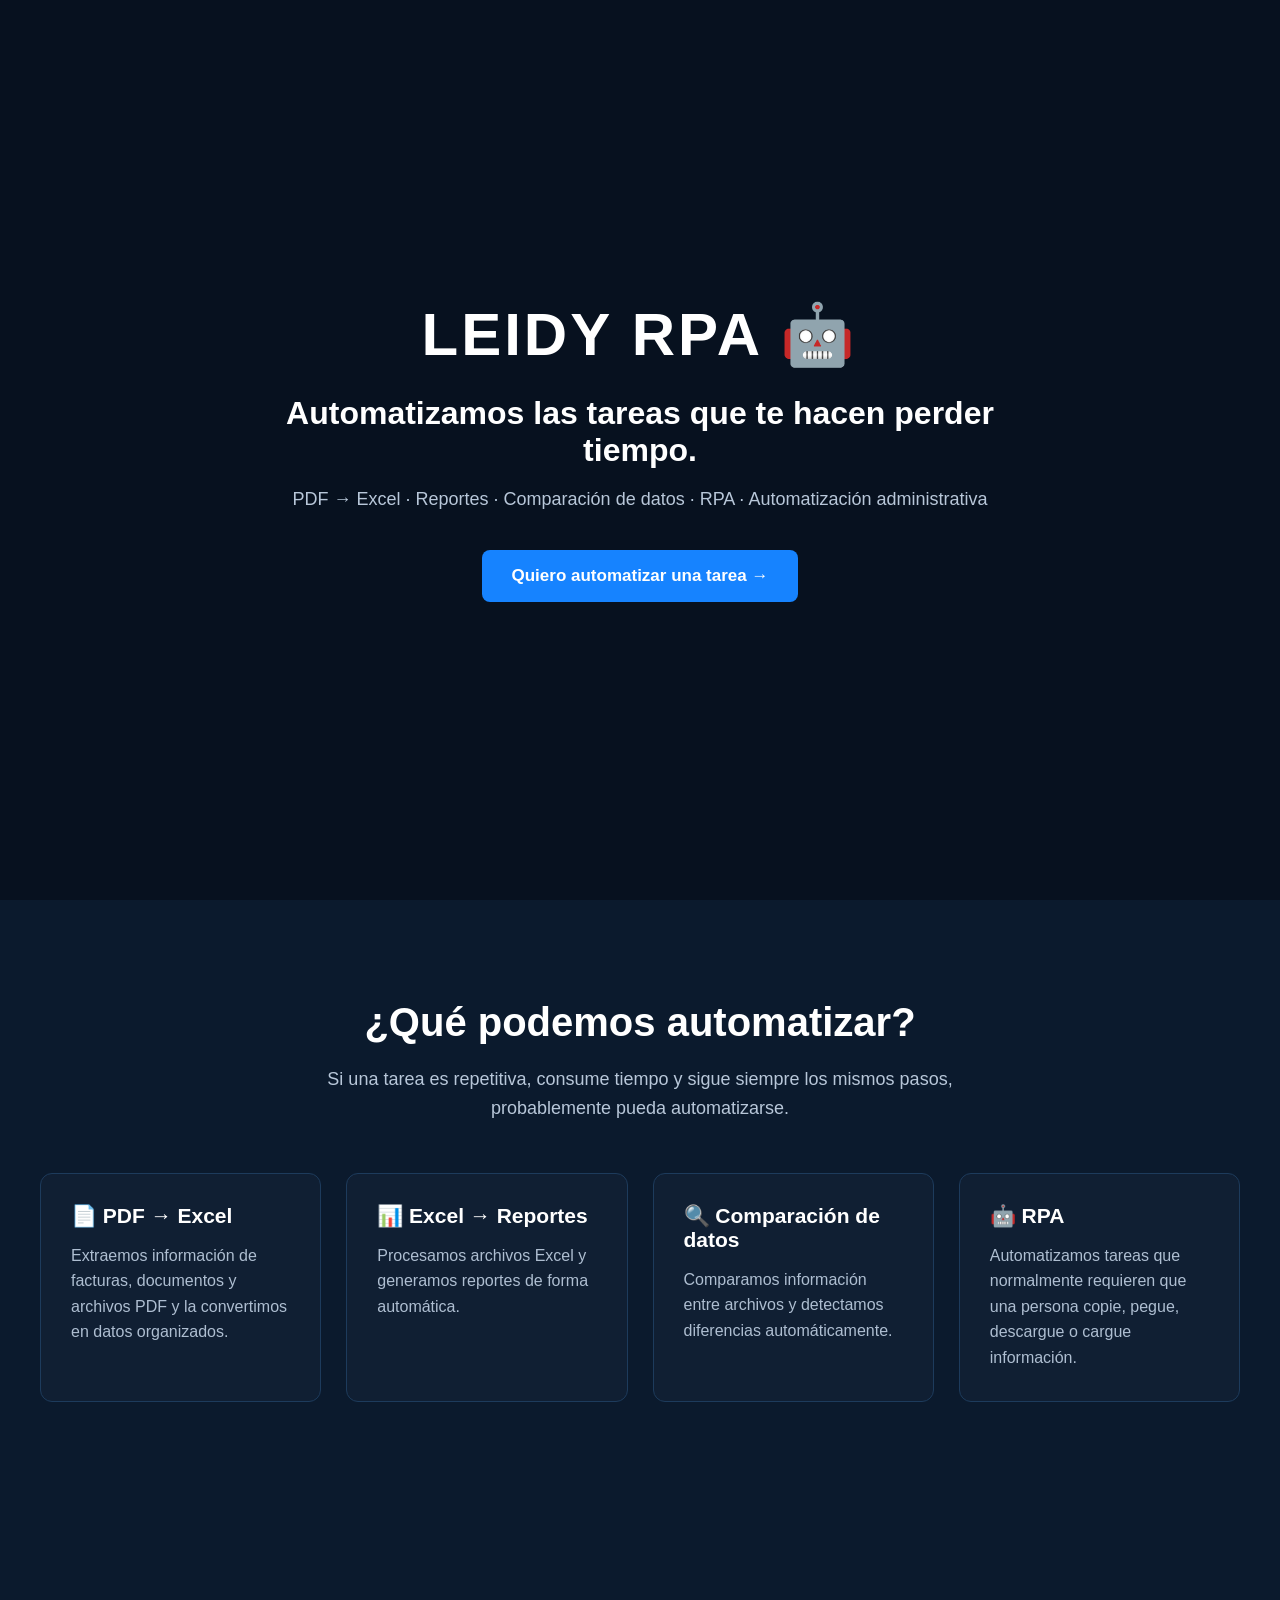
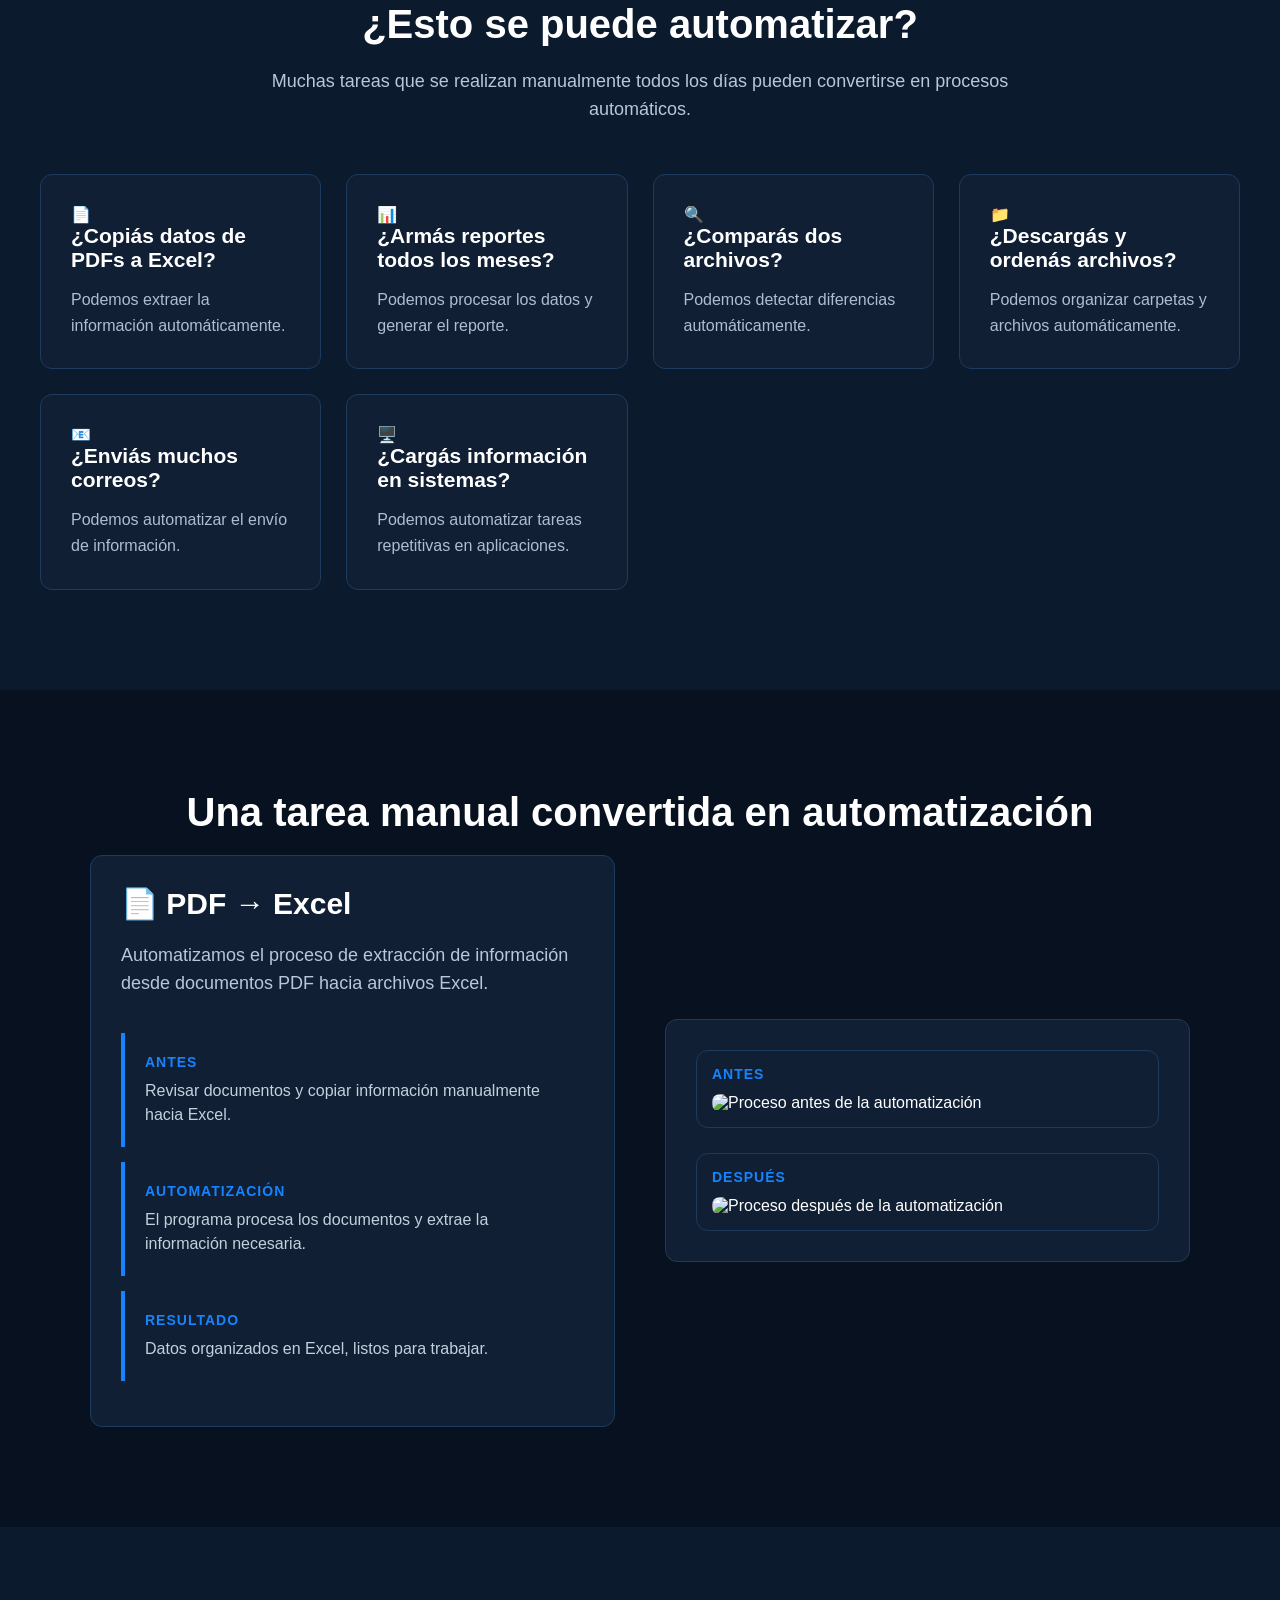
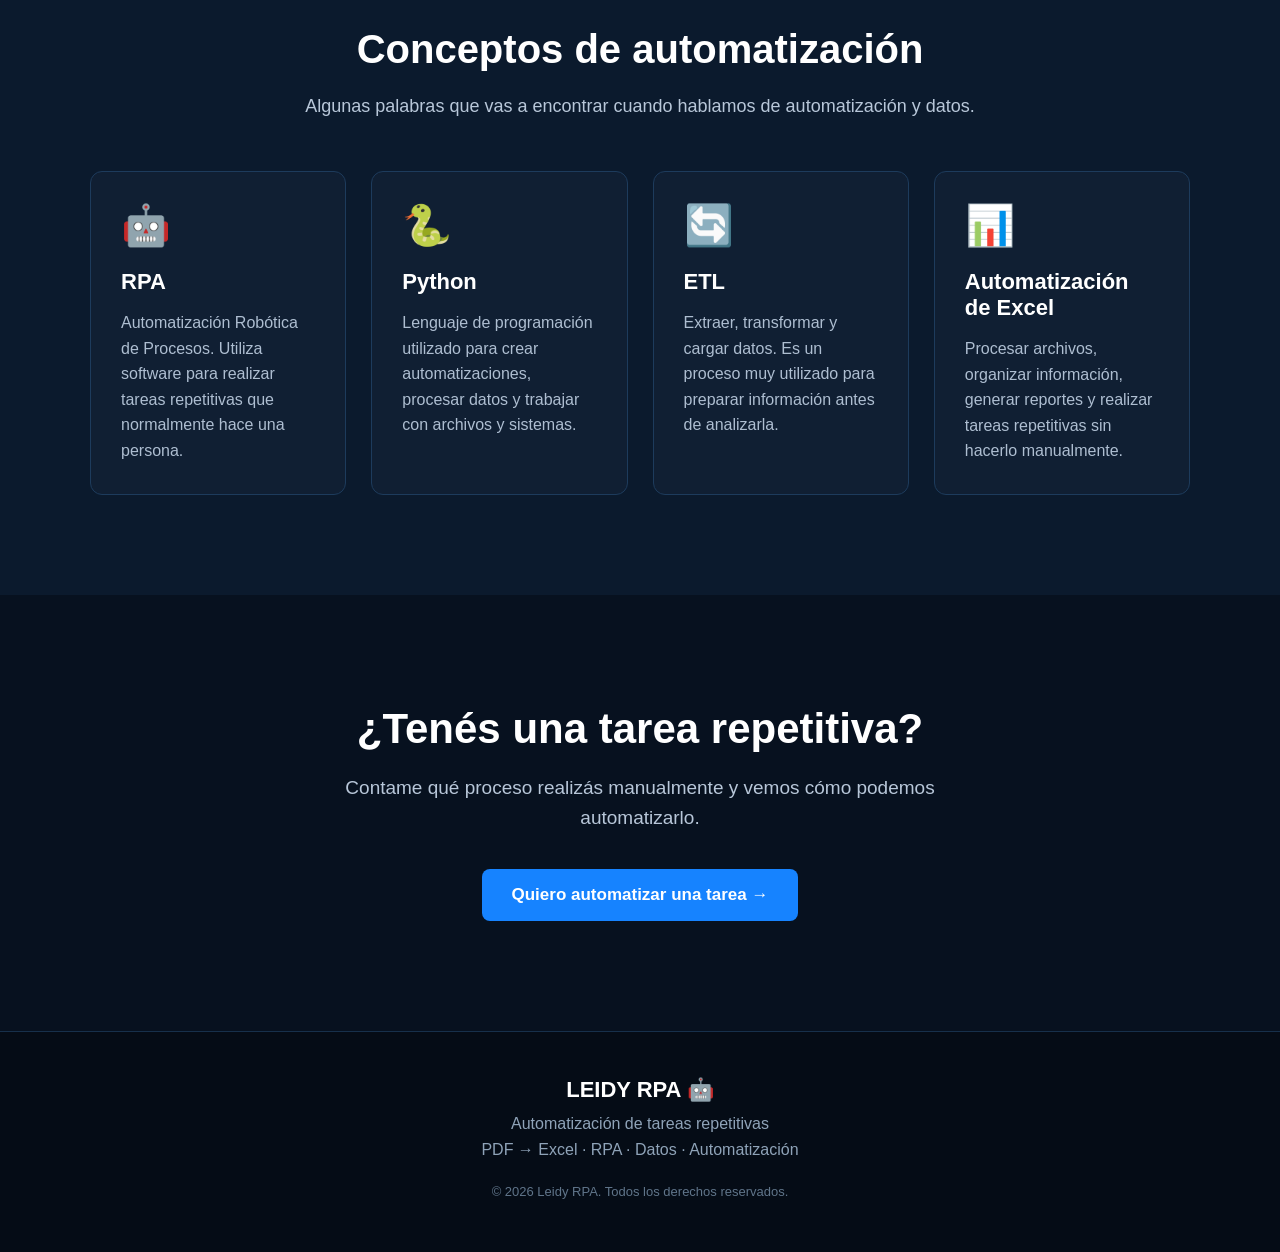
==== index.html @ 2cedb2c5 "Add files via upload" ====
<!DOCTYPE html>
<html lang="es">

<head>
    <meta charset="UTF-8">
    <meta name="viewport" content="width=device-width, initial-scale=1.0">
    <title>Leidy RPA | Automatización</title>

    <link rel="stylesheet" href="style.css">
</head>

<body>

    <header>
        <h1>LEIDY RPA 🤖</h1>

        <p>
            Automatizamos las tareas que te hacen perder tiempo.
        </p>

        <p>
            PDF → Excel · Reportes · Comparación de datos · RPA · Automatización administrativa
        </p>

        <a href="https://wa.me/59894975490?text=Hola%20Leidy%2C%20tengo%20una%20tarea%20repetitiva%20que%20me%20gustar%C3%ADa%20automatizar.%20Quisiera%20contarte%20c%C3%B3mo%20funciona."
            target="_blank" class="boton-whatsapp">
            Quiero automatizar una tarea →
        </a>
    </header>

    <section>

        <h2>¿Qué podemos automatizar?</h2>

        <p>
            Si una tarea es repetitiva, consume tiempo y sigue siempre
            los mismos pasos, probablemente pueda automatizarse.
        </p>

        <div>

            <div>
                <h3>📄 PDF → Excel</h3>
                <p>
                    Extraemos información de facturas, documentos y archivos
                    PDF y la convertimos en datos organizados.
                </p>
            </div>

            <div>
                <h3>📊 Excel → Reportes</h3>
                <p>
                    Procesamos archivos Excel y generamos reportes de forma
                    automática.
                </p>
            </div>

            <div>
                <h3>🔍 Comparación de datos</h3>
                <p>
                    Comparamos información entre archivos y detectamos
                    diferencias automáticamente.
                </p>
            </div>

            <div>
                <h3>🤖 RPA</h3>
                <p>
                    Automatizamos tareas que normalmente requieren que una
                    persona copie, pegue, descargue o cargue información.
                </p>
            </div>

        </div>

    </section>

    <section class="automatizar">

        <h2>¿Esto se puede automatizar?</h2>

        <p>
            Muchas tareas que se realizan manualmente todos los días
            pueden convertirse en procesos automáticos.
        </p>

        <div class="ejemplos">

            <div>
                <span>📄</span>
                <h3>¿Copiás datos de PDFs a Excel?</h3>
                <p>Podemos extraer la información automáticamente.</p>
            </div>

            <div>
                <span>📊</span>
                <h3>¿Armás reportes todos los meses?</h3>
                <p>Podemos procesar los datos y generar el reporte.</p>
            </div>

            <div>
                <span>🔍</span>
                <h3>¿Comparás dos archivos?</h3>
                <p>Podemos detectar diferencias automáticamente.</p>
            </div>

            <div>
                <span>📁</span>
                <h3>¿Descargás y ordenás archivos?</h3>
                <p>Podemos organizar carpetas y archivos automáticamente.</p>
            </div>

            <div>
                <span>📧</span>
                <h3>¿Enviás muchos correos?</h3>
                <p>Podemos automatizar el envío de información.</p>
            </div>

            <div>
                <span>🖥️</span>
                <h3>¿Cargás información en sistemas?</h3>
                <p>Podemos automatizar tareas repetitivas en aplicaciones.</p>
            </div>

        </div>

    </section>

    <section class="caso">

        <h2>Una tarea manual convertida en automatización</h2>

        <div class="caso-contenido">

            <div class="caso-texto">

                <h3>📄 PDF → Excel</h3>

                <p>
                    Automatizamos el proceso de extracción de información
                    desde documentos PDF hacia archivos Excel.
                </p>

                <div class="paso">
                    <strong>ANTES</strong>
                    <p>
                        Revisar documentos y copiar información manualmente
                        hacia Excel.
                    </p>
                </div>

                <div class="paso">
                    <strong>AUTOMATIZACIÓN</strong>
                    <p>
                        El programa procesa los documentos y extrae
                        la información necesaria.
                    </p>
                </div>

                <div class="paso">
                    <strong>RESULTADO</strong>
                    <p>
                        Datos organizados en Excel, listos para trabajar.
                    </p>
                </div>

            </div>

            <div class="caso-imagenes">

                <div class="imagen-caso">

                    <span>ANTES</span>

                    <img src="imagenes/antes.png" alt="Proceso antes de la automatización">

                </div>

                <div class="imagen-caso">

                    <span>DESPUÉS</span>

                    <img src="imagenes/despues.png" alt="Proceso después de la automatización">

                </div>

            </div>

        </div>

    </section>

    <section class="conceptos">

        <h2>Conceptos de automatización</h2>

        <p>
            Algunas palabras que vas a encontrar cuando hablamos
            de automatización y datos.
        </p>

        <div class="conceptos-grid">

            <div class="concepto">
                <span>🤖</span>
                <h3>RPA</h3>
                <p>
                    Automatización Robótica de Procesos.
                    Utiliza software para realizar tareas repetitivas
                    que normalmente hace una persona.
                </p>
            </div>

            <div class="concepto">
                <span>🐍</span>
                <h3>Python</h3>
                <p>
                    Lenguaje de programación utilizado para crear
                    automatizaciones, procesar datos y trabajar
                    con archivos y sistemas.
                </p>
            </div>

            <div class="concepto">
                <span>🔄</span>
                <h3>ETL</h3>
                <p>
                    Extraer, transformar y cargar datos.
                    Es un proceso muy utilizado para preparar
                    información antes de analizarla.
                </p>
            </div>

            <div class="concepto">
                <span>📊</span>
                <h3>Automatización de Excel</h3>
                <p>
                    Procesar archivos, organizar información,
                    generar reportes y realizar tareas repetitivas
                    sin hacerlo manualmente.
                </p>
            </div>

        </div>

    </section>

    <section class="contacto">

        <h2>¿Tenés una tarea repetitiva?</h2>

        <p>
            Contame qué proceso realizás manualmente y vemos
            cómo podemos automatizarlo.
        </p>

        <a href="https://wa.me/59894975490?text=Hola%20Leidy%2C%20tengo%20una%20tarea%20repetitiva%20que%20me%20gustar%C3%ADa%20automatizar.%20Quisiera%20contarte%20c%C3%B3mo%20funciona."
            target="_blank" class="boton-whatsapp">
            Quiero automatizar una tarea →
        </a>

    </section>

    <footer>

        <h3>LEIDY RPA 🤖</h3>

        <p>
            Automatización de tareas repetitivas
        </p>

        <p>
            PDF → Excel · RPA · Datos · Automatización
        </p>

        <p class="copyright">
            © 2026 Leidy RPA. Todos los derechos reservados.
        </p>

    </footer>

</body>

</html>
---- style.css ----
/* =========================
   ESTILO GENERAL
========================= */

* {
    margin: 0;
    padding: 0;
    box-sizing: border-box;
}

body {
    font-family: Arial, sans-serif;
    background: #07111f;
    color: white;
}


/* =========================
   PORTADA
========================= */

header {
    min-height: 100vh;
    display: flex;
    flex-direction: column;
    justify-content: center;
    align-items: center;
    text-align: center;
    padding: 40px;
}


/* =========================
   TITULO
========================= */

h1 {
    font-size: 60px;
    margin-bottom: 25px;
    letter-spacing: 3px;
}


/* =========================
   FRASE PRINCIPAL
========================= */

header p:first-of-type {
    font-size: 32px;
    font-weight: bold;
    max-width: 800px;
    margin-bottom: 20px;
}

header p:last-of-type {
    font-size: 18px;
    color: #b8c7d9;
    margin-bottom: 40px;
}


/* =========================
   SECCIONES
========================= */

section {
    padding: 100px 40px;
    text-align: center;
    background: #0b1a2d;
}

section h2 {
    font-size: 40px;
    margin-bottom: 20px;
}

section>p {
    max-width: 750px;
    margin: 0 auto 50px;
    color: #b8c7d9;
    font-size: 18px;
    line-height: 1.6;
}


/* =========================
   TARJETAS DE SERVICIOS
========================= */

section>div {
    display: grid;
    grid-template-columns: repeat(4, 1fr);
    gap: 25px;
    max-width: 1200px;
    margin: auto;
}

section>div>div {
    background: #101f33;
    border: 1px solid #1d3b5c;
    border-radius: 12px;
    padding: 30px;
    text-align: left;
    transition: 0.3s;
}

section>div>div:hover {
    transform: translateY(-8px);
    border-color: #1683ff;
    box-shadow: 0 10px 30px rgba(22, 131, 255, 0.2);
}

section h3 {
    font-size: 21px;
    margin-bottom: 15px;
}

section>div>div p {
    color: #aebed1;
    line-height: 1.6;
}


/* =========================
   CASO REAL
========================= */

.caso {
    background: #07111f;
}

.caso-contenido {
    max-width: 1100px;
    margin: auto;
    display: grid;
    grid-template-columns: 1fr 1fr;
    gap: 50px;
    align-items: center;
}

.caso-texto {
    text-align: left;
}

.caso-texto h3 {
    font-size: 30px;
    margin-bottom: 20px;
}

.caso-texto>p {
    color: #b8c7d9;
    font-size: 18px;
    line-height: 1.6;
    margin-bottom: 35px;
}

.paso {
    background: #101f33;
    border-left: 4px solid #1683ff;
    padding: 20px;
    margin-bottom: 15px;
    border-radius: 0 8px 8px 0;
}

.paso strong {
    color: #1683ff;
    font-size: 14px;
    letter-spacing: 1px;
}

.paso p {
    color: #c4d0de;
    margin-top: 8px;
    line-height: 1.5;
}


/* =========================
   IMAGENES DEL CASO
========================= */

.caso-imagenes {
    display: flex;
    flex-direction: column;
    gap: 25px;
}

.imagen-caso {
    background: #101f33;
    border: 1px solid #1d3b5c;
    border-radius: 12px;
    padding: 15px;
}

.imagen-caso span {
    display: block;
    color: #1683ff;
    font-size: 14px;
    font-weight: bold;
    letter-spacing: 1px;
    margin-bottom: 12px;
}

.imagen-caso img {
    width: 100%;
    display: block;
    border-radius: 8px;
}


/* =========================
   CONCEPTOS
========================= */

.conceptos {
    background: #0b1a2d;
}

.conceptos-grid {
    max-width: 1100px;
    margin: auto;
    display: grid;
    grid-template-columns: repeat(4, 1fr);
    gap: 25px;
}

.concepto {
    background: #101f33;
    border: 1px solid #1d3b5c;
    border-radius: 12px;
    padding: 30px;
    text-align: left;
    transition: 0.3s;
}

.concepto:hover {
    transform: translateY(-6px);
    border-color: #1683ff;
}

.concepto span {
    font-size: 40px;
    display: block;
    margin-bottom: 20px;
}

.concepto h3 {
    font-size: 22px;
    margin-bottom: 15px;
}

.concepto p {
    color: #aebed1;
    line-height: 1.6;
}


/* =========================
   CONTACTO
========================= */

.contacto {
    background: #07111f;
    text-align: center;
    padding: 110px 30px;
}

.contacto h2 {
    font-size: 42px;
    margin-bottom: 20px;
}

.contacto p {
    max-width: 650px;
    margin: 0 auto 35px;
    color: #b8c7d9;
    font-size: 19px;
    line-height: 1.6;
}


/* =========================
   BOTON WHATSAPP
========================= */

.boton-whatsapp {
    display: inline-block;
    background: #1683ff;
    color: white;
    text-decoration: none;
    border-radius: 8px;
    padding: 16px 30px;
    font-size: 17px;
    font-weight: bold;
    transition: 0.3s;
}

.boton-whatsapp:hover {
    transform: translateY(-3px);
    background: #3b9aff;
}


/* =========================
   FOOTER
========================= */

footer {
    background: #050c16;
    text-align: center;
    padding: 45px 20px;
    border-top: 1px solid #17304b;
}

footer h3 {
    font-size: 22px;
    margin-bottom: 12px;
}

footer p {
    color: #8fa3b8;
    margin-bottom: 8px;
}

footer .copyright {
    margin-top: 25px;
    font-size: 13px;
    color: #60758a;
}


/* =========================
   DISEÑO PARA CELULARES
========================= */

@media (max-width: 768px) {

    header {
        padding: 30px 20px;
    }

    h1 {
        font-size: 42px;
    }

    header p:first-of-type {
        font-size: 25px;
    }

    header p:last-of-type {
        font-size: 16px;
        line-height: 1.6;
    }

    section {
        padding: 70px 20px;
    }

    section h2 {
        font-size: 32px;
    }

    section>div {
        grid-template-columns: 1fr;
    }

    .caso-contenido {
        grid-template-columns: 1fr;
        gap: 30px;
    }

    .caso-texto {
        text-align: left;
    }

    .caso-imagenes {
        gap: 20px;
    }

    .conceptos-grid {
        grid-template-columns: 1fr;
    }

    .boton-whatsapp {
        width: 100%;
        max-width: 320px;
    }
}
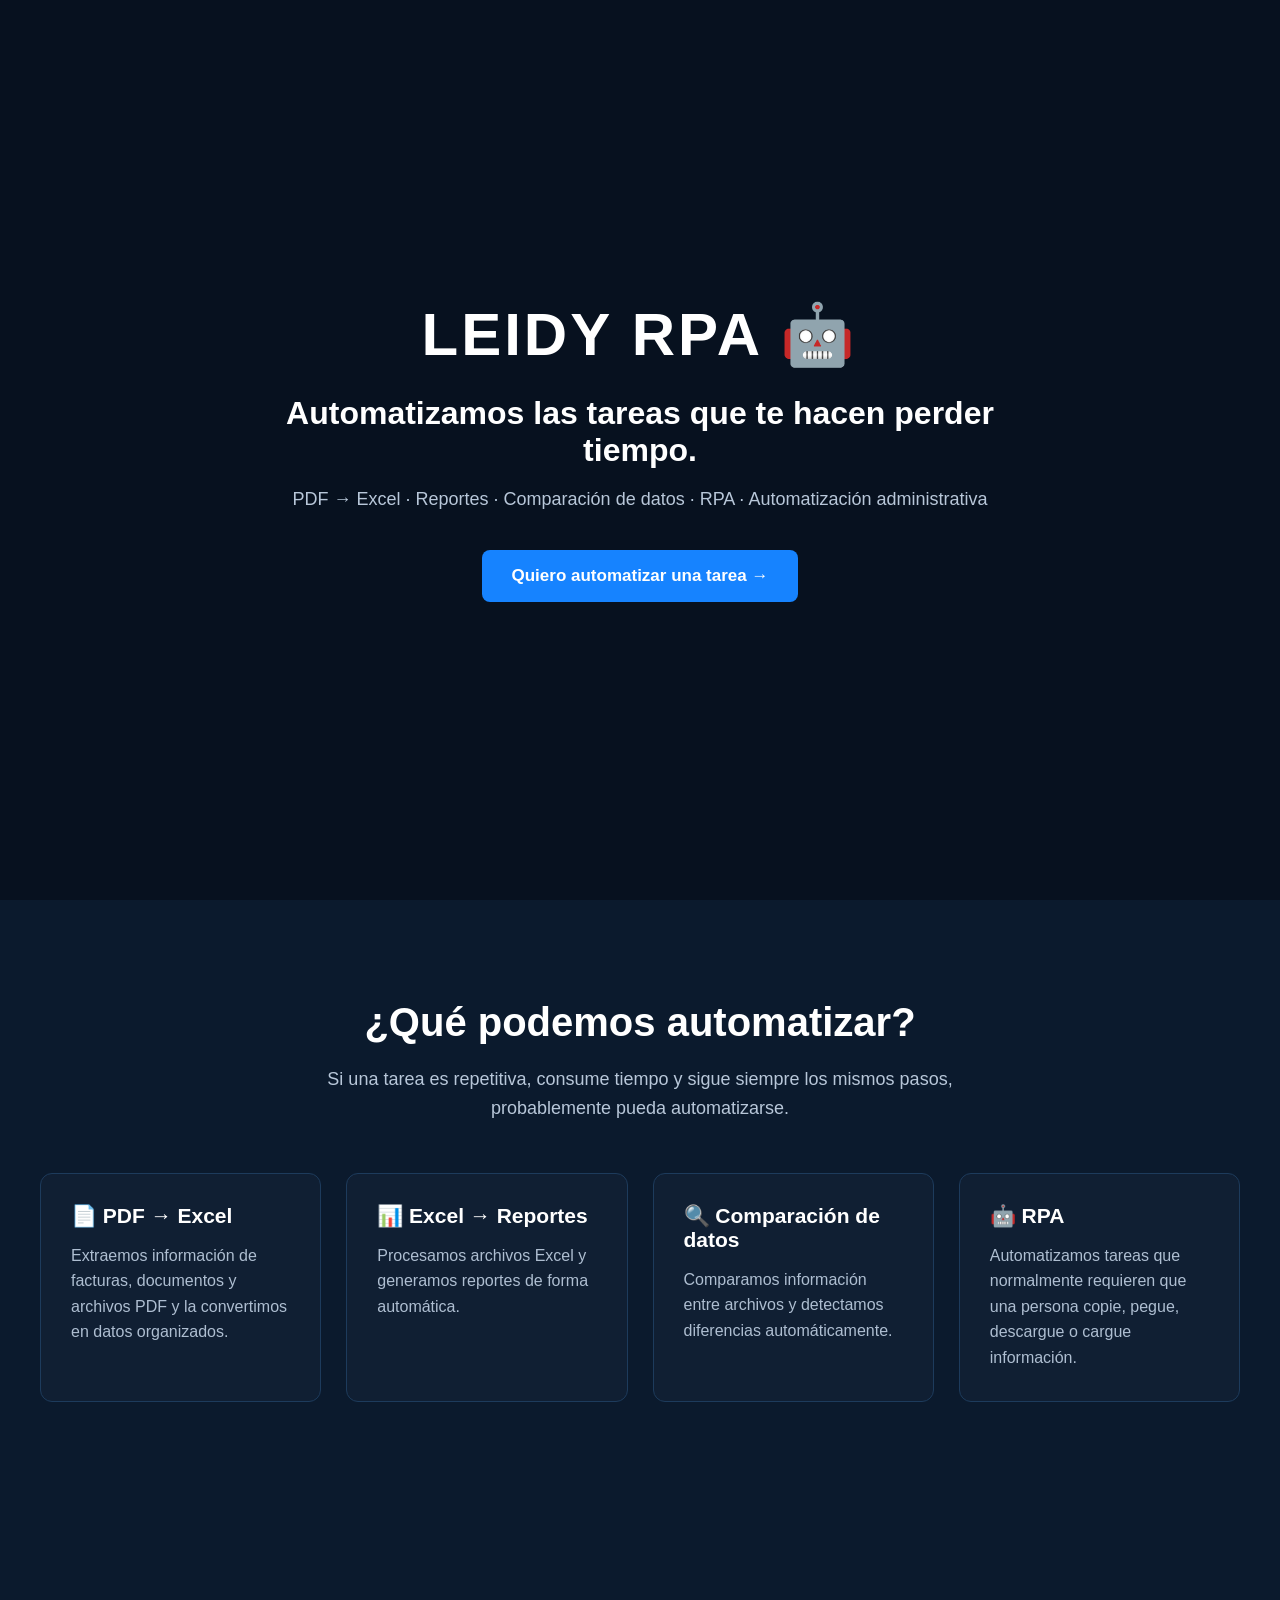
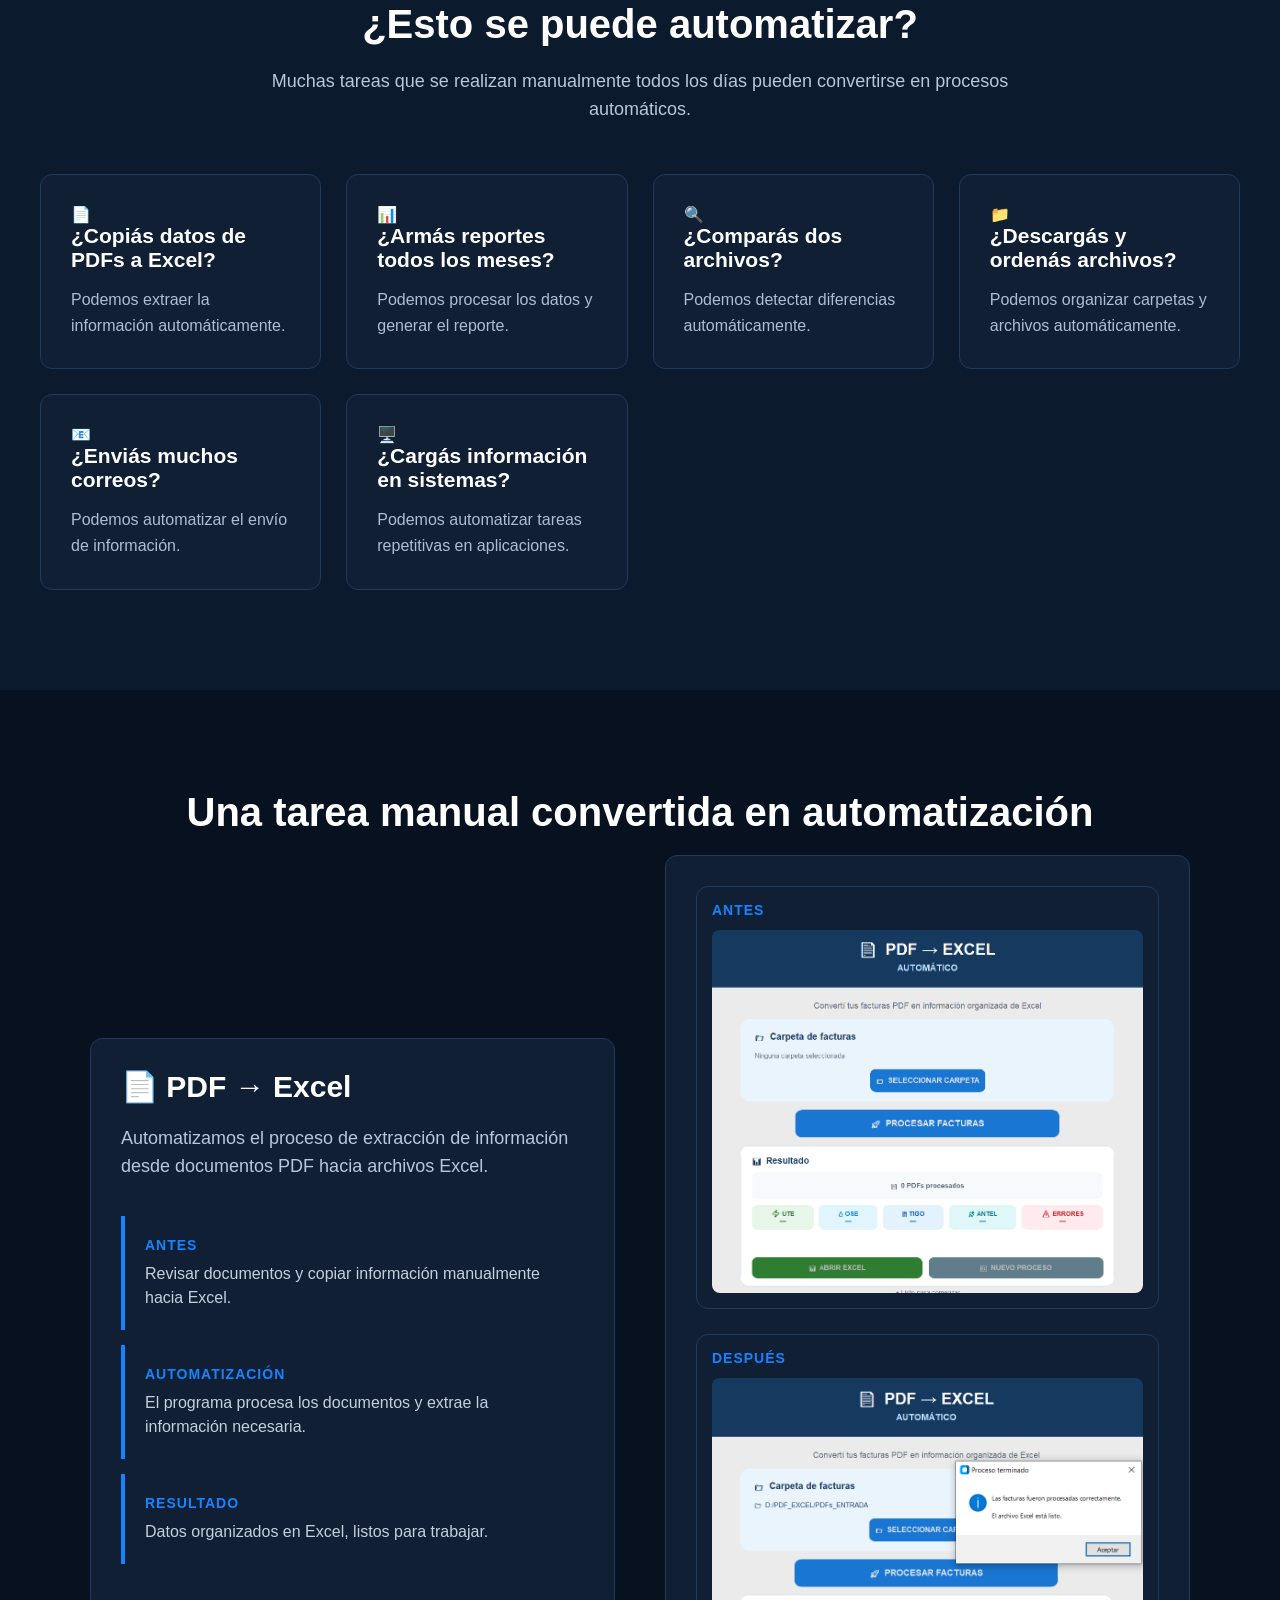
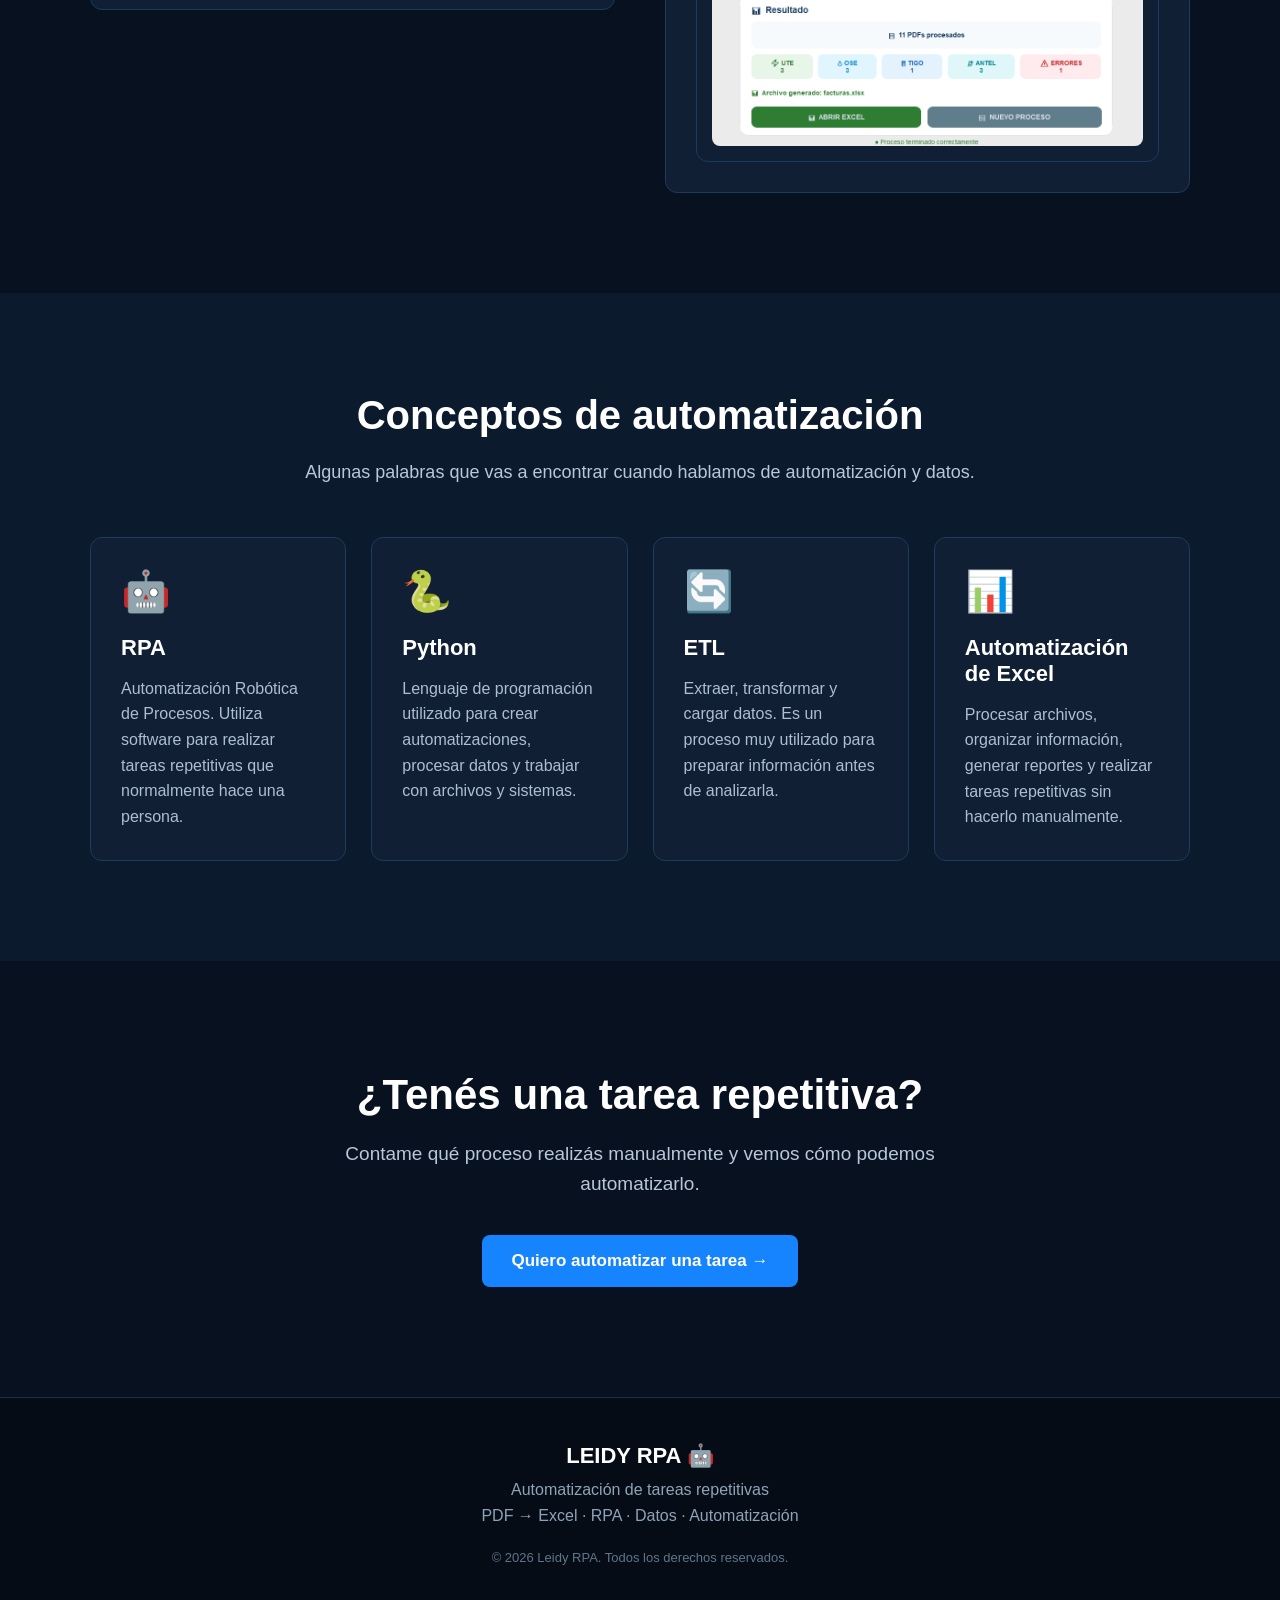
==== commit 5aa795cd: "Add files via upload" ====
(no text change in the page or its own stylesheets)
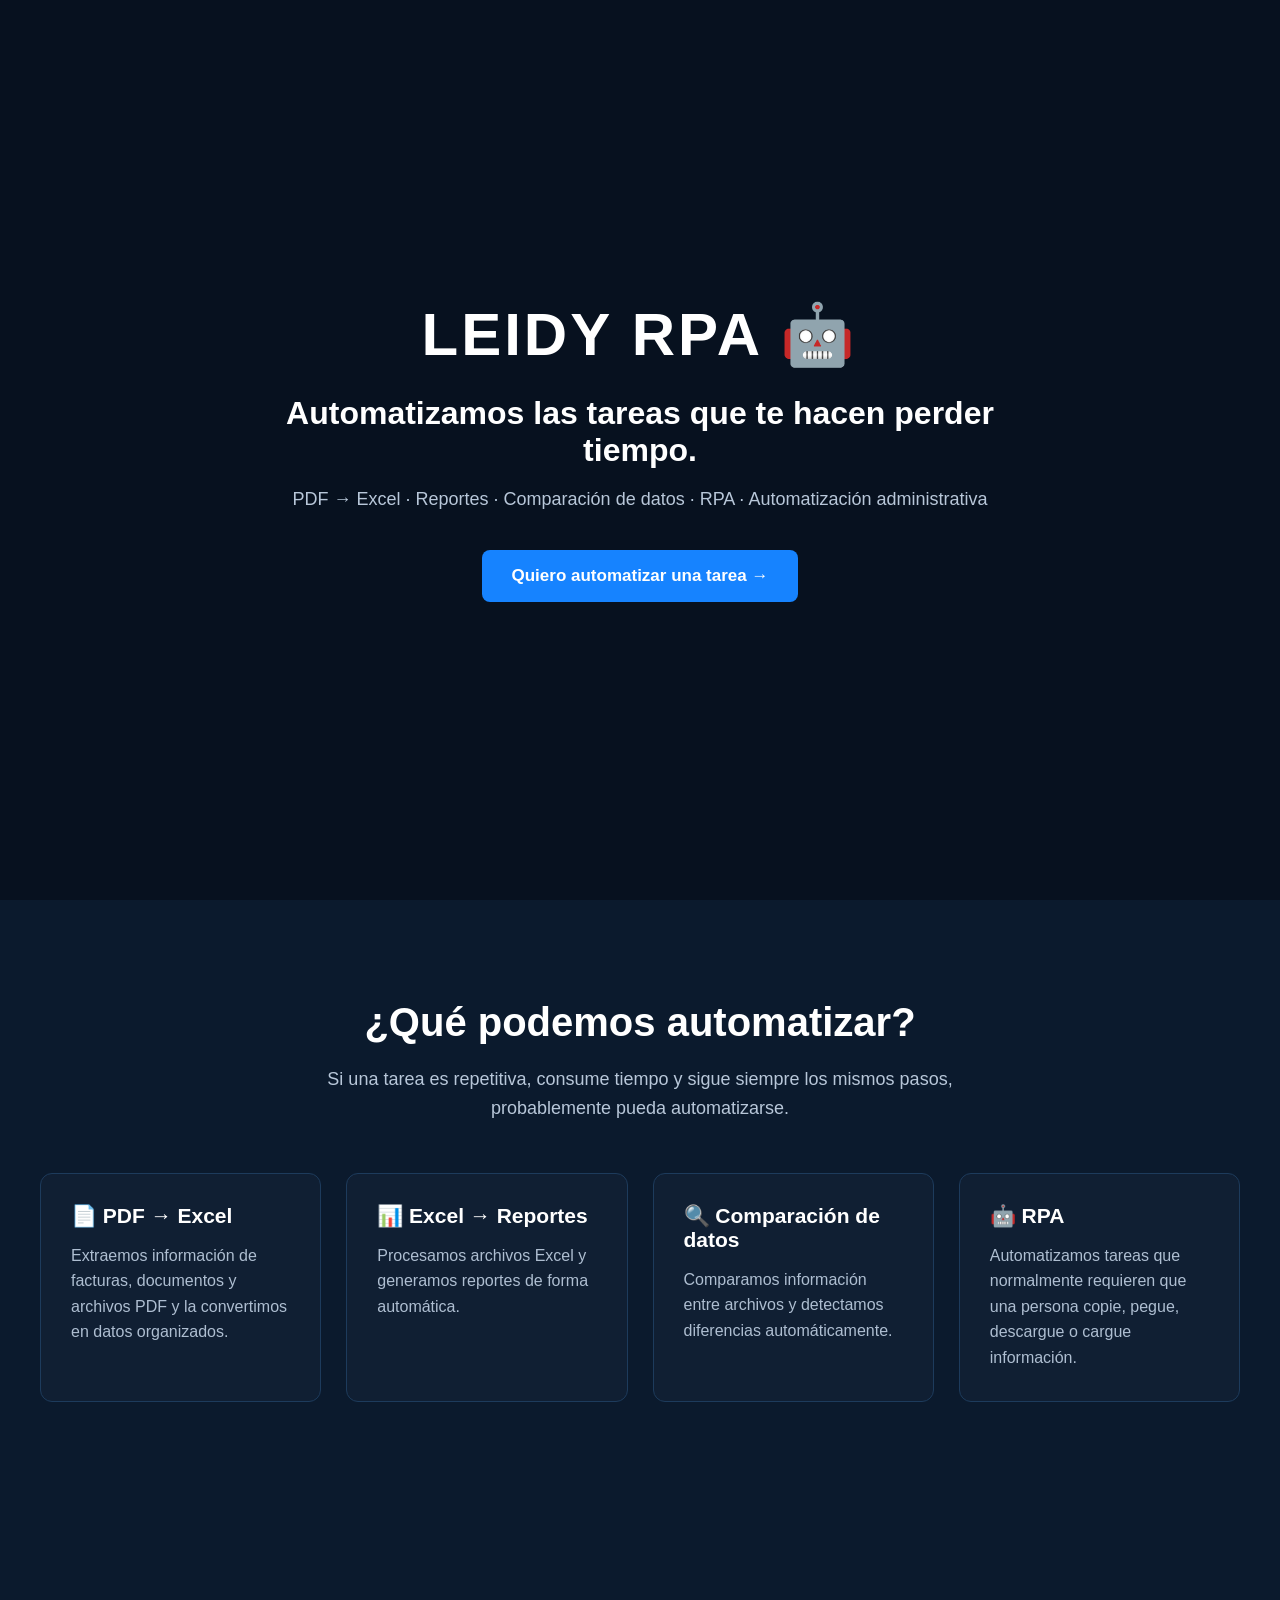
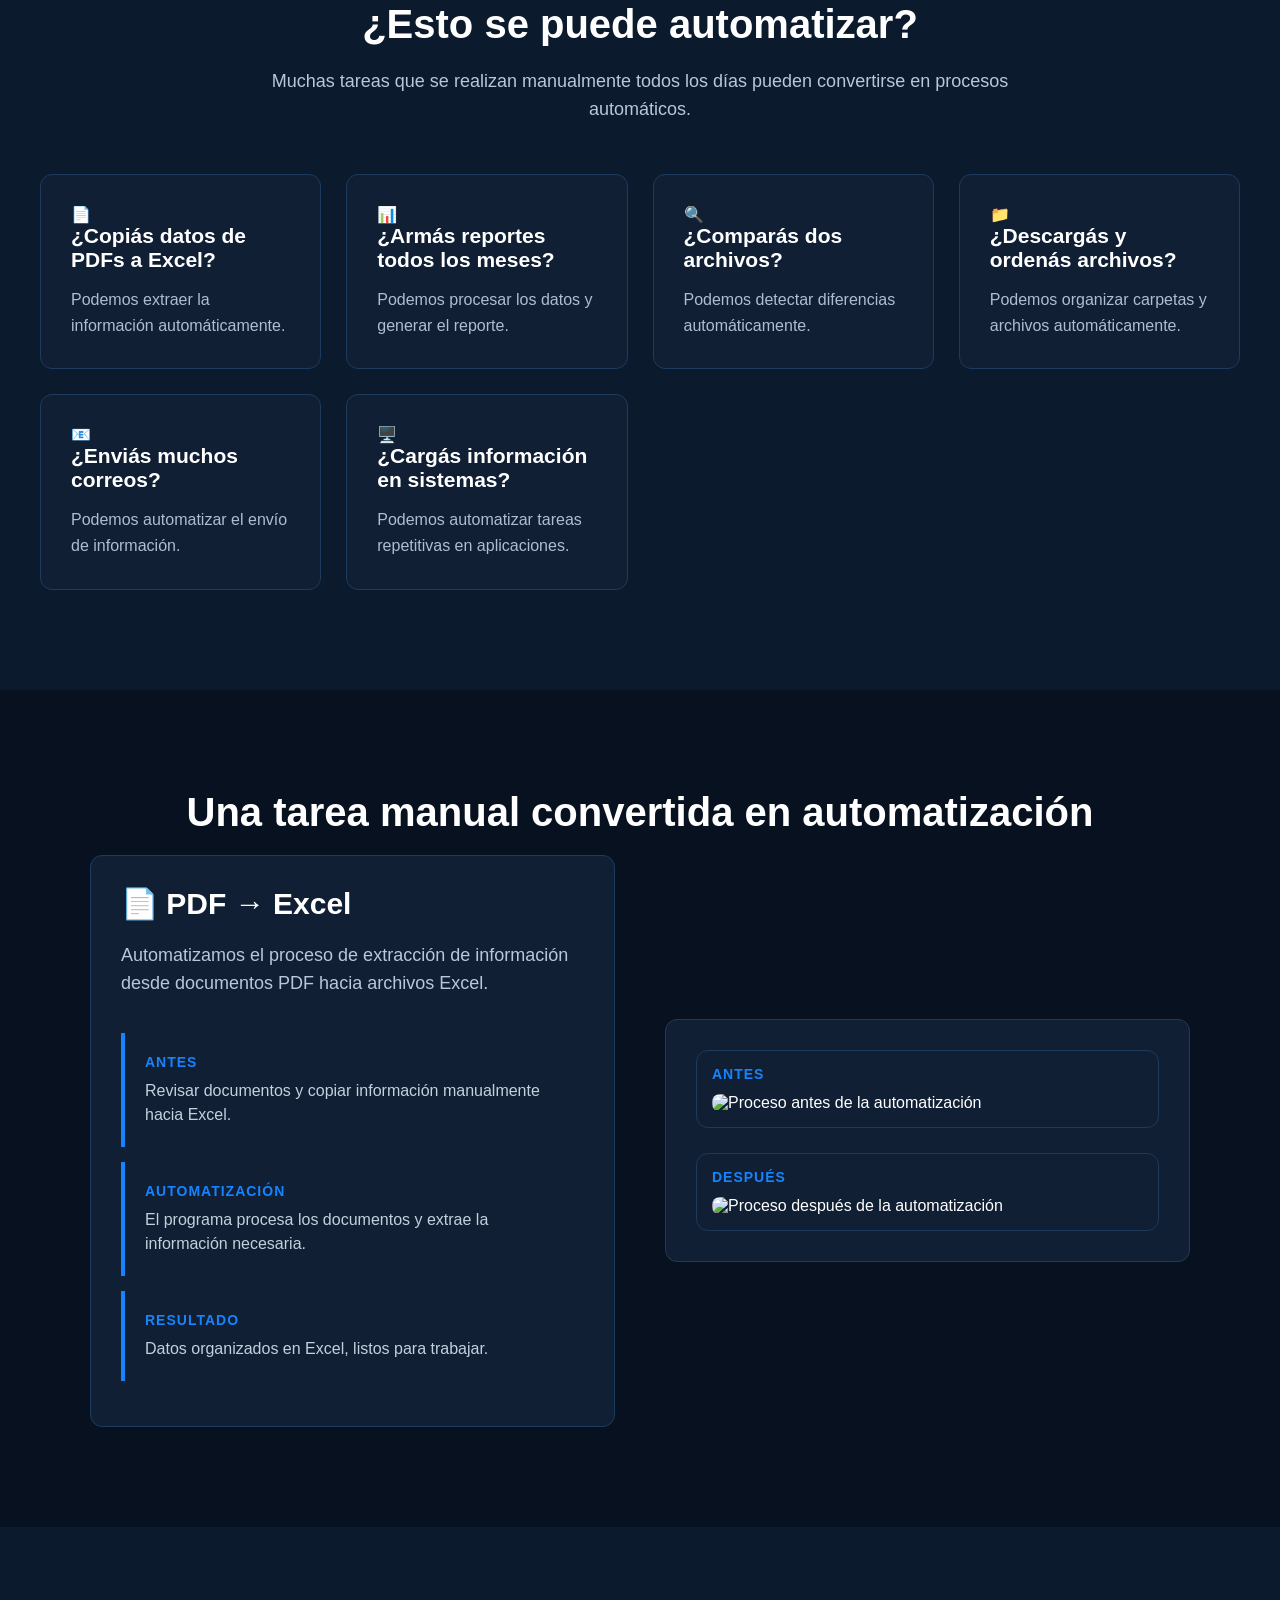
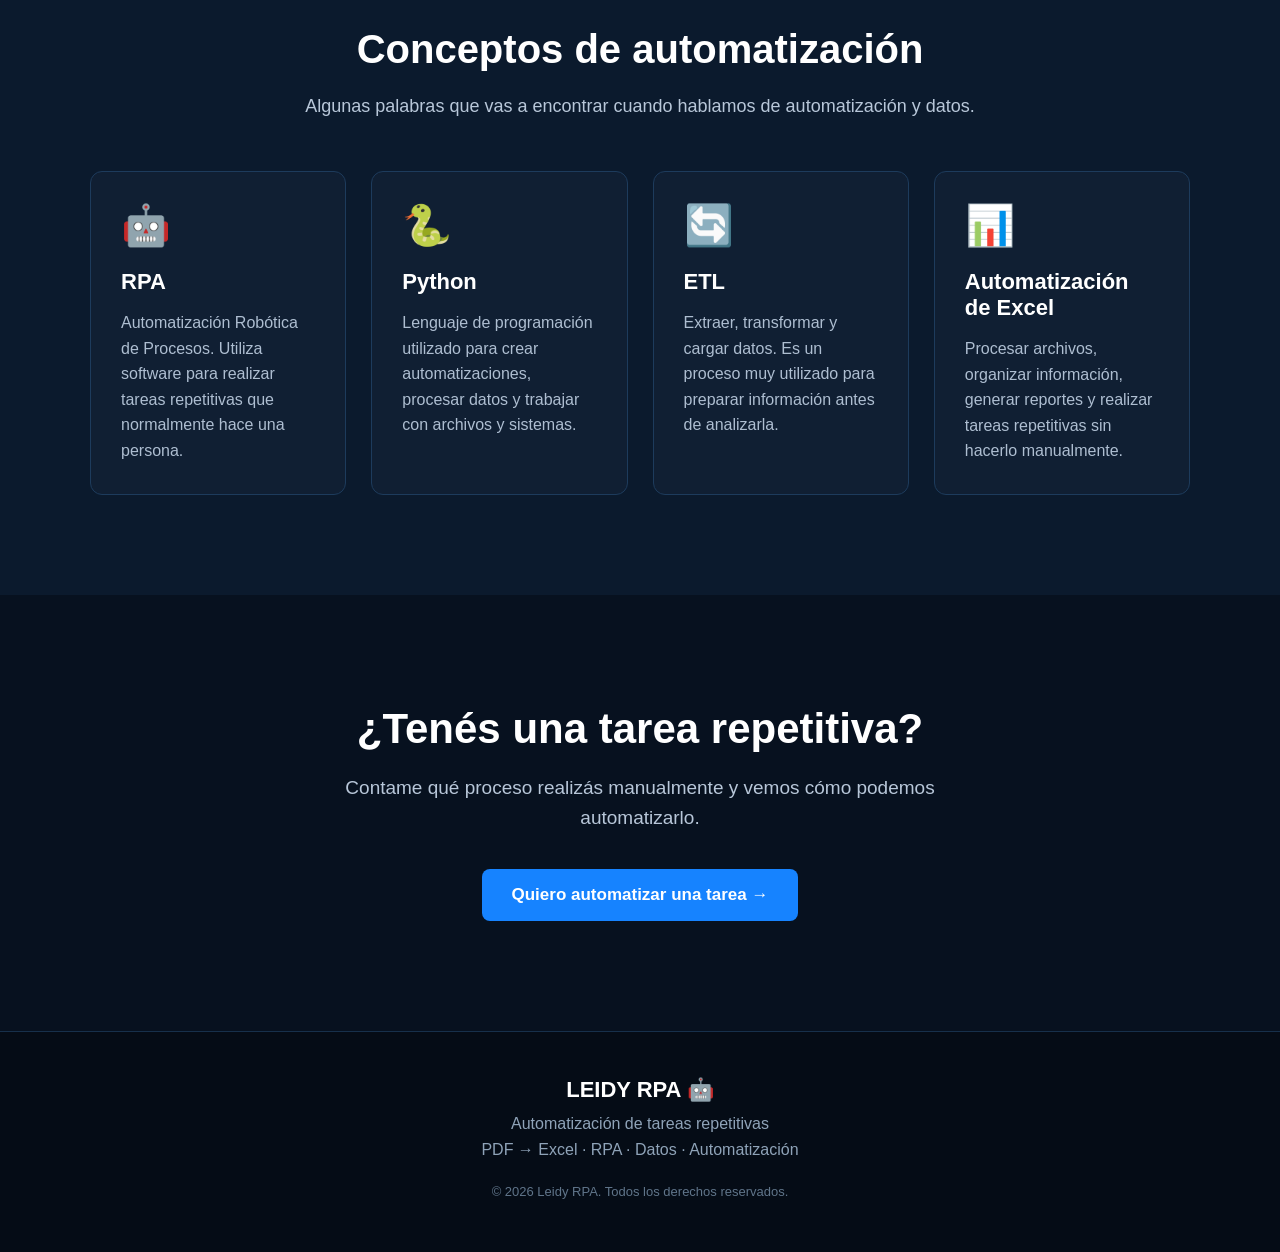
==== commit 7f6038a9: "Add files via upload" ====
--- a/index.html
+++ b/index.html
@@ -172,7 +172,8 @@
 
                     <span>ANTES</span>
 
-                    <img src="imagenes/antes.png" alt="Proceso antes de la automatización">
+
+                    <img src="/leidyrpa/imagenes/antes.png" alt="Proceso antes de la automatización">
 
                 </div>
 
@@ -180,7 +181,8 @@
 
                     <span>DESPUÉS</span>
 
-                    <img src="imagenes/despues.png" alt="Proceso después de la automatización">
+
+                    <img src="/leidyrpa/imagenes/despues.png" alt="Proceso después de la automatización">
 
                 </div>
 
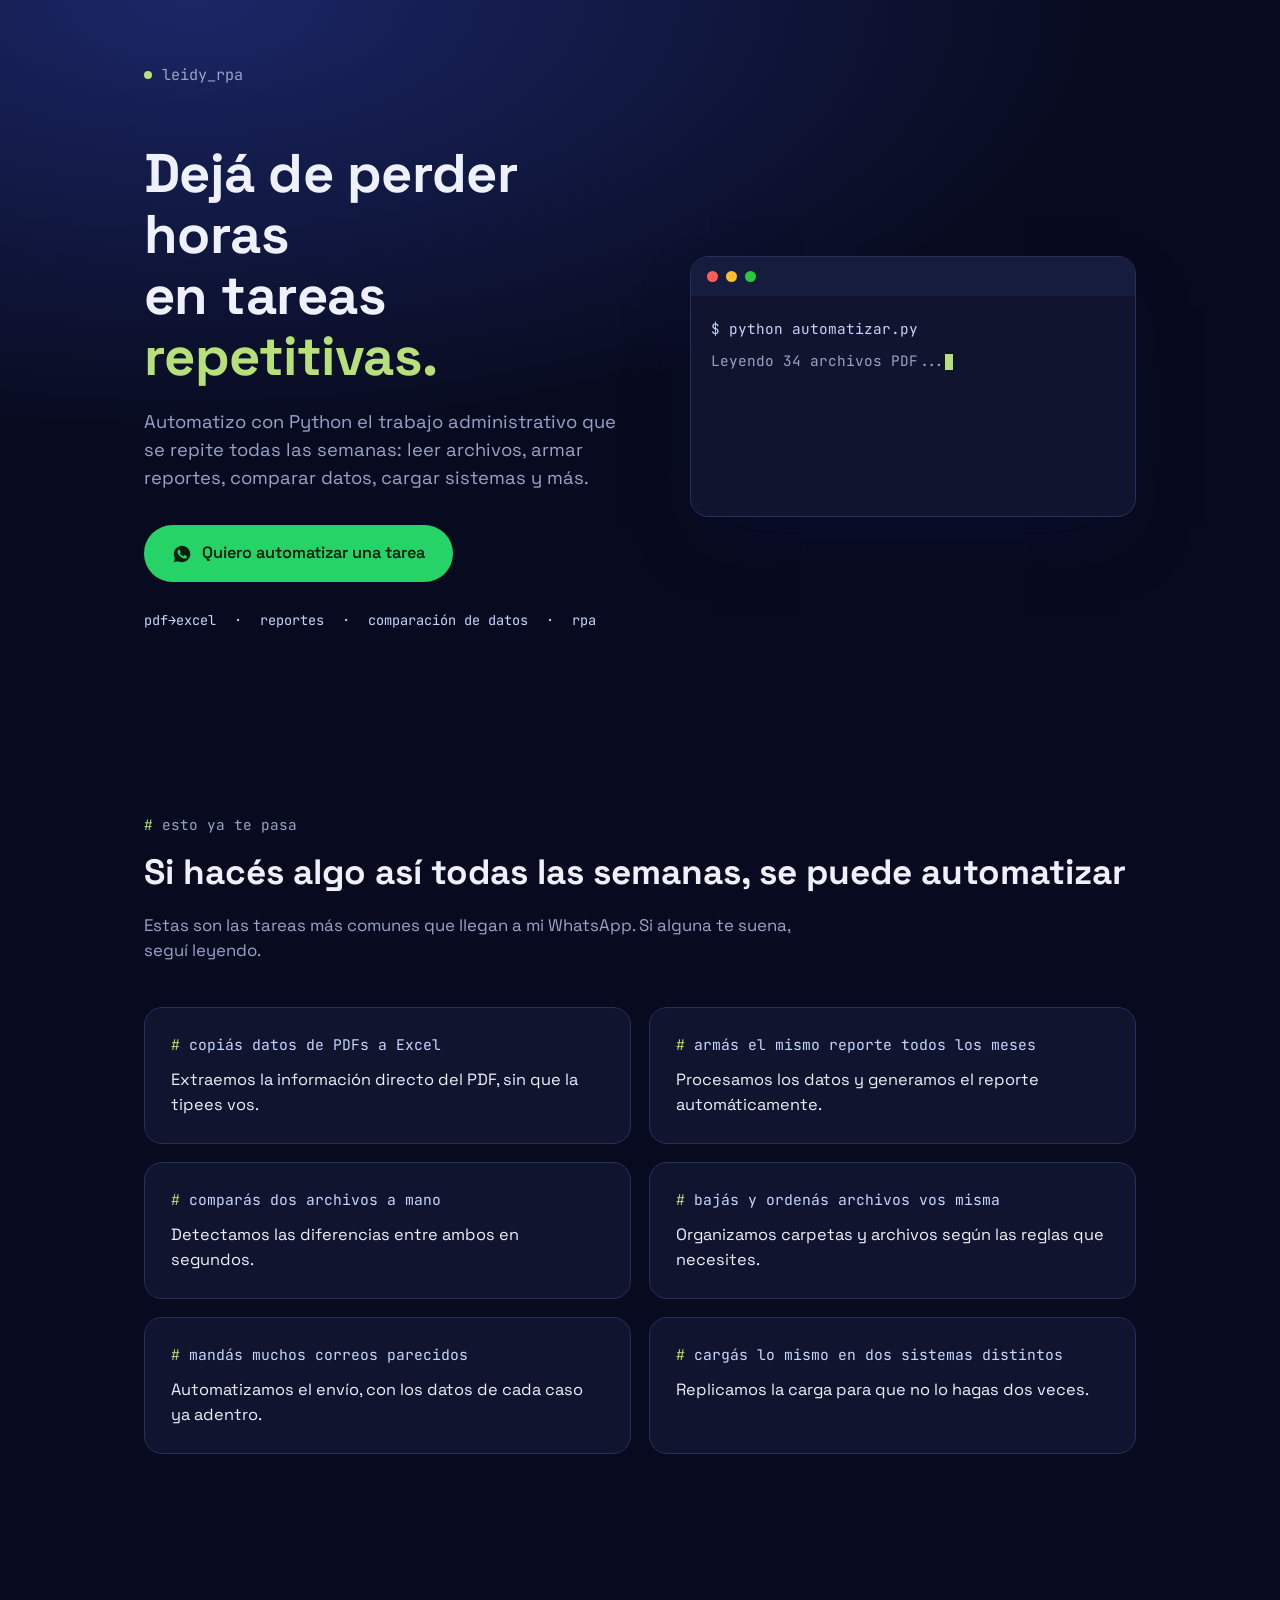
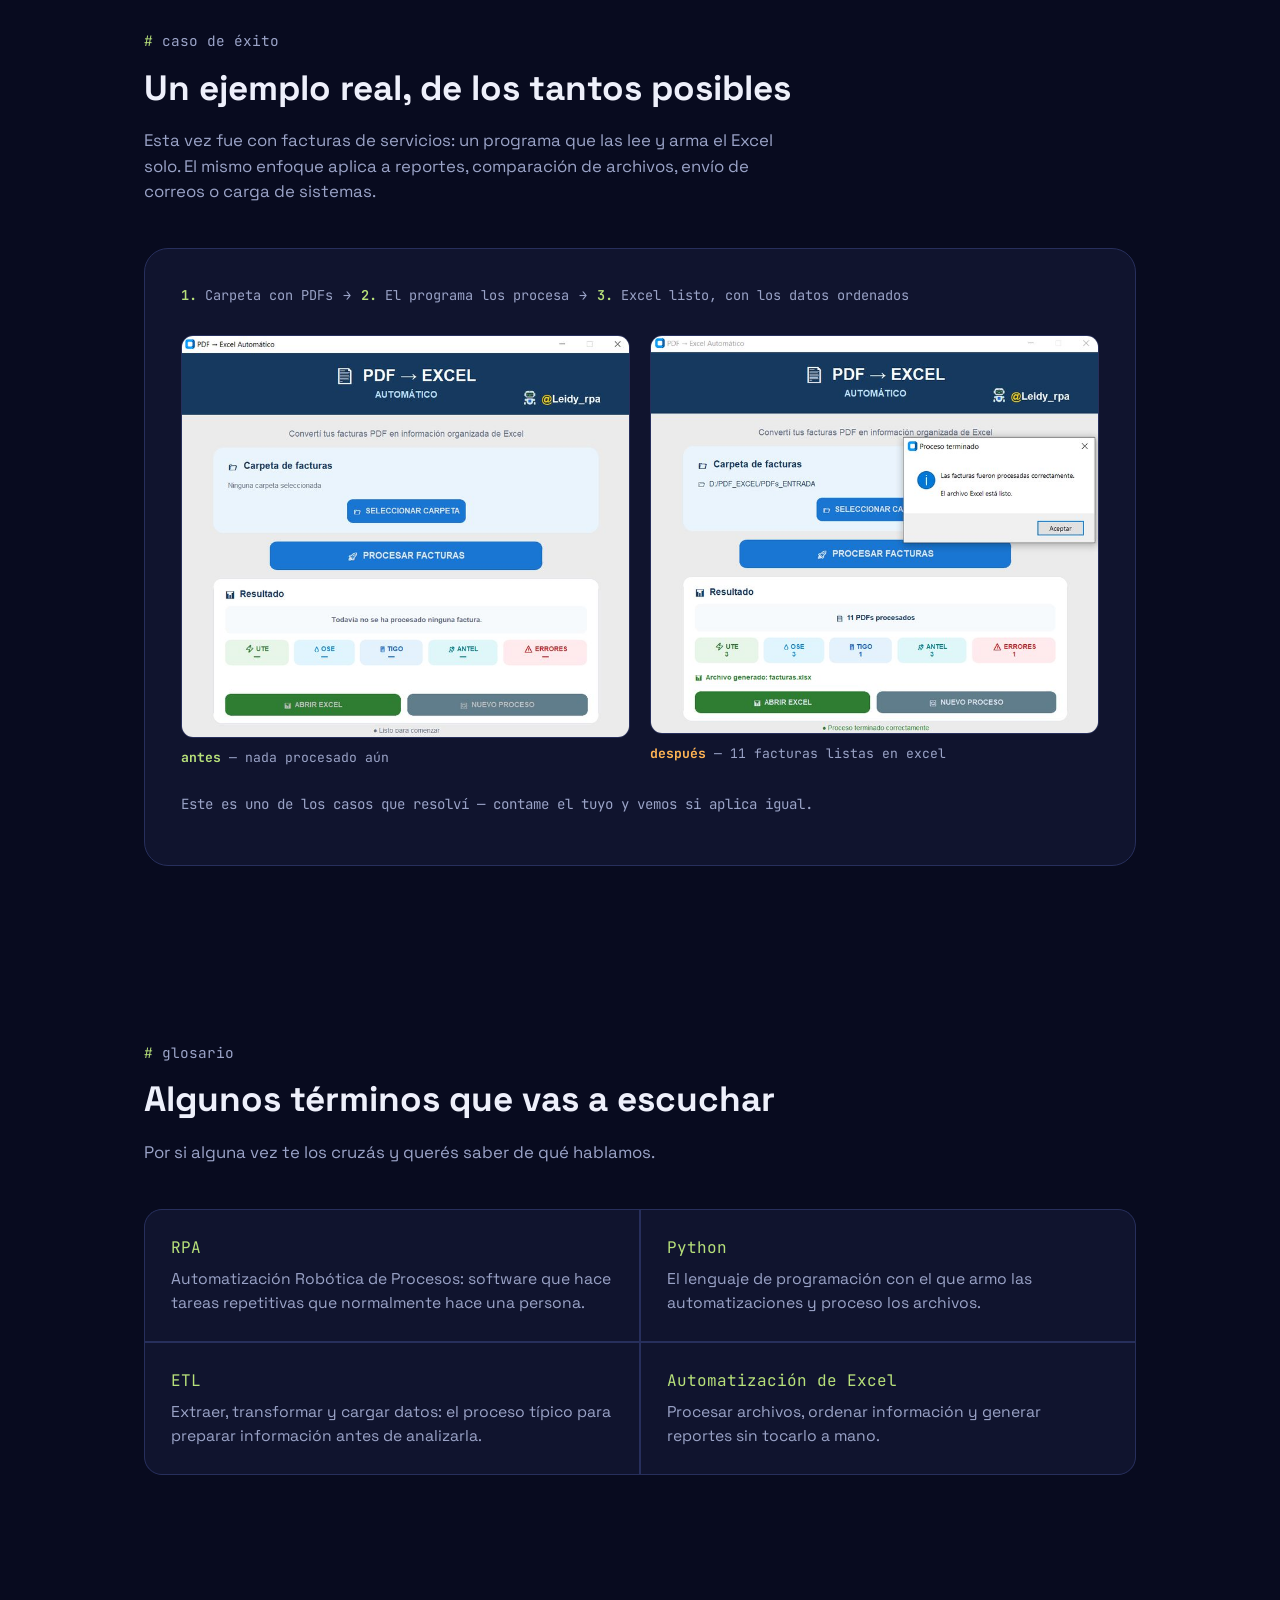
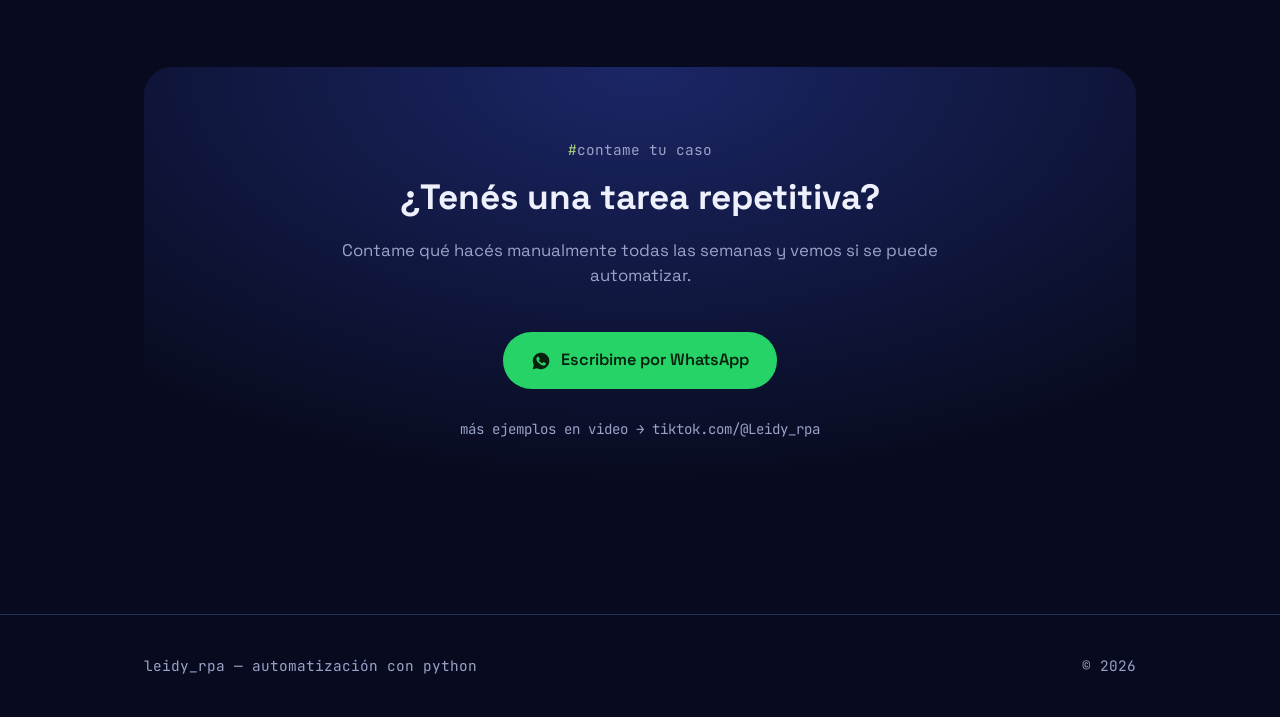
==== commit 8eb2543f: "Add files via upload" ====
--- a/index.html
+++ b/index.html
@@ -1,286 +1,456 @@
-<!DOCTYPE html>
-<html lang="es">
-
-<head>
-    <meta charset="UTF-8">
-    <meta name="viewport" content="width=device-width, initial-scale=1.0">
-    <title>Leidy RPA | Automatización</title>
-
-    <link rel="stylesheet" href="style.css">
-</head>
-
-<body>
-
-    <header>
-        <h1>LEIDY RPA 🤖</h1>
-
-        <p>
-            Automatizamos las tareas que te hacen perder tiempo.
-        </p>
-
-        <p>
-            PDF → Excel · Reportes · Comparación de datos · RPA · Automatización administrativa
-        </p>
-
-        <a href="https://wa.me/59894975490?text=Hola%20Leidy%2C%20tengo%20una%20tarea%20repetitiva%20que%20me%20gustar%C3%ADa%20automatizar.%20Quisiera%20contarte%20c%C3%B3mo%20funciona."
-            target="_blank" class="boton-whatsapp">
-            Quiero automatizar una tarea →
-        </a>
-    </header>
-
-    <section>
-
-        <h2>¿Qué podemos automatizar?</h2>
-
-        <p>
-            Si una tarea es repetitiva, consume tiempo y sigue siempre
-            los mismos pasos, probablemente pueda automatizarse.
-        </p>
-
-        <div>
-
-            <div>
-                <h3>📄 PDF → Excel</h3>
-                <p>
-                    Extraemos información de facturas, documentos y archivos
-                    PDF y la convertimos en datos organizados.
-                </p>
-            </div>
-
-            <div>
-                <h3>📊 Excel → Reportes</h3>
-                <p>
-                    Procesamos archivos Excel y generamos reportes de forma
-                    automática.
-                </p>
-            </div>
-
-            <div>
-                <h3>🔍 Comparación de datos</h3>
-                <p>
-                    Comparamos información entre archivos y detectamos
-                    diferencias automáticamente.
-                </p>
-            </div>
-
-            <div>
-                <h3>🤖 RPA</h3>
-                <p>
-                    Automatizamos tareas que normalmente requieren que una
-                    persona copie, pegue, descargue o cargue información.
-                </p>
-            </div>
-
-        </div>
-
-    </section>
-
-    <section class="automatizar">
-
-        <h2>¿Esto se puede automatizar?</h2>
-
-        <p>
-            Muchas tareas que se realizan manualmente todos los días
-            pueden convertirse en procesos automáticos.
-        </p>
-
-        <div class="ejemplos">
-
-            <div>
-                <span>📄</span>
-                <h3>¿Copiás datos de PDFs a Excel?</h3>
-                <p>Podemos extraer la información automáticamente.</p>
-            </div>
-
-            <div>
-                <span>📊</span>
-                <h3>¿Armás reportes todos los meses?</h3>
-                <p>Podemos procesar los datos y generar el reporte.</p>
-            </div>
-
-            <div>
-                <span>🔍</span>
-                <h3>¿Comparás dos archivos?</h3>
-                <p>Podemos detectar diferencias automáticamente.</p>
-            </div>
-
-            <div>
-                <span>📁</span>
-                <h3>¿Descargás y ordenás archivos?</h3>
-                <p>Podemos organizar carpetas y archivos automáticamente.</p>
-            </div>
-
-            <div>
-                <span>📧</span>
-                <h3>¿Enviás muchos correos?</h3>
-                <p>Podemos automatizar el envío de información.</p>
-            </div>
-
-            <div>
-                <span>🖥️</span>
-                <h3>¿Cargás información en sistemas?</h3>
-                <p>Podemos automatizar tareas repetitivas en aplicaciones.</p>
-            </div>
-
-        </div>
-
-    </section>
-
-    <section class="caso">
-
-        <h2>Una tarea manual convertida en automatización</h2>
-
-        <div class="caso-contenido">
-
-            <div class="caso-texto">
-
-                <h3>📄 PDF → Excel</h3>
-
-                <p>
-                    Automatizamos el proceso de extracción de información
-                    desde documentos PDF hacia archivos Excel.
-                </p>
-
-                <div class="paso">
-                    <strong>ANTES</strong>
-                    <p>
-                        Revisar documentos y copiar información manualmente
-                        hacia Excel.
-                    </p>
-                </div>
-
-                <div class="paso">
-                    <strong>AUTOMATIZACIÓN</strong>
-                    <p>
-                        El programa procesa los documentos y extrae
-                        la información necesaria.
-                    </p>
-                </div>
-
-                <div class="paso">
-                    <strong>RESULTADO</strong>
-                    <p>
-                        Datos organizados en Excel, listos para trabajar.
-                    </p>
-                </div>
-
-            </div>
-
-            <div class="caso-imagenes">
-
-                <div class="imagen-caso">
-
-                    <span>ANTES</span>
-
-
-                    <img src="/leidyrpa/imagenes/antes.png" alt="Proceso antes de la automatización">
-
-                </div>
-
-                <div class="imagen-caso">
-
-                    <span>DESPUÉS</span>
-
-
-                    <img src="/leidyrpa/imagenes/despues.png" alt="Proceso después de la automatización">
-
-                </div>
-
-            </div>
-
-        </div>
-
-    </section>
-
-    <section class="conceptos">
-
-        <h2>Conceptos de automatización</h2>
-
-        <p>
-            Algunas palabras que vas a encontrar cuando hablamos
-            de automatización y datos.
-        </p>
-
-        <div class="conceptos-grid">
-
-            <div class="concepto">
-                <span>🤖</span>
-                <h3>RPA</h3>
-                <p>
-                    Automatización Robótica de Procesos.
-                    Utiliza software para realizar tareas repetitivas
-                    que normalmente hace una persona.
-                </p>
-            </div>
-
-            <div class="concepto">
-                <span>🐍</span>
-                <h3>Python</h3>
-                <p>
-                    Lenguaje de programación utilizado para crear
-                    automatizaciones, procesar datos y trabajar
-                    con archivos y sistemas.
-                </p>
-            </div>
-
-            <div class="concepto">
-                <span>🔄</span>
-                <h3>ETL</h3>
-                <p>
-                    Extraer, transformar y cargar datos.
-                    Es un proceso muy utilizado para preparar
-                    información antes de analizarla.
-                </p>
-            </div>
-
-            <div class="concepto">
-                <span>📊</span>
-                <h3>Automatización de Excel</h3>
-                <p>
-                    Procesar archivos, organizar información,
-                    generar reportes y realizar tareas repetitivas
-                    sin hacerlo manualmente.
-                </p>
-            </div>
-
-        </div>
-
-    </section>
-
-    <section class="contacto">
-
-        <h2>¿Tenés una tarea repetitiva?</h2>
-
-        <p>
-            Contame qué proceso realizás manualmente y vemos
-            cómo podemos automatizarlo.
-        </p>
-
-        <a href="https://wa.me/59894975490?text=Hola%20Leidy%2C%20tengo%20una%20tarea%20repetitiva%20que%20me%20gustar%C3%ADa%20automatizar.%20Quisiera%20contarte%20c%C3%B3mo%20funciona."
-            target="_blank" class="boton-whatsapp">
-            Quiero automatizar una tarea →
-        </a>
-
-    </section>
-
-    <footer>
-
-        <h3>LEIDY RPA 🤖</h3>
-
-        <p>
-            Automatización de tareas repetitivas
-        </p>
-
-        <p>
-            PDF → Excel · RPA · Datos · Automatización
-        </p>
-
-        <p class="copyright">
-            © 2026 Leidy RPA. Todos los derechos reservados.
-        </p>
-
-    </footer>
-
-</body>
-
-</html>+<!DOCTYPE html>
+<html lang="es">
+<head>
+<meta charset="UTF-8">
+<meta name="viewport" content="width=device-width, initial-scale=1, viewport-fit=cover">
+<title>Leidy RPA — Automatización con Python</title>
+<link rel="preconnect" href="https://fonts.googleapis.com">
+<link rel="preconnect" href="https://fonts.gstatic.com" crossorigin>
+<link href="https://fonts.googleapis.com/css2?family=Space+Grotesk:wght@400;500;600;700&family=JetBrains+Mono:wght@400;500;600&display=swap" rel="stylesheet">
+<style>
+  :root{
+    --bg-deep:#080b1f;
+    --bg-panel:#10142e;
+    --bg-panel-2:#161c3d;
+    --line:#272f5c;
+    --blue-bright:#3b4cff;
+    --blue-soft:#c7d6ff;
+    --green:#b7e07a;
+    --amber:#ffb454;
+    --text:#eef0fb;
+    --text-muted:#9aa3c7;
+    --whatsapp:#25d366;
+    --whatsapp-dark:#1fab54;
+    --radius:18px;
+    box-sizing:border-box;
+    padding-top:env(safe-area-inset-top,0px);
+    padding-bottom:env(safe-area-inset-bottom,0px);
+  }
+  *{box-sizing:border-box;}
+  html{scroll-padding-top:env(safe-area-inset-top,0px); scroll-behavior:smooth;}
+  body{
+    margin:0;
+    background:var(--bg-deep);
+    color:var(--text);
+    font-family:'Space Grotesk', sans-serif;
+    line-height:1.5;
+    -webkit-font-smoothing:antialiased;
+  }
+  img{max-width:100%; display:block;}
+  .mono{font-family:'JetBrains Mono', monospace;}
+  .wrap{max-width:1040px; margin:0 auto; padding:0 24px;}
+  section{padding:88px 0;}
+
+  /* ---------- Botones ---------- */
+  .btn{
+    display:inline-flex; align-items:center; gap:10px;
+    background:var(--whatsapp);
+    color:#08210f;
+    font-weight:600;
+    font-size:1.02rem;
+    padding:16px 28px;
+    border-radius:999px;
+    text-decoration:none;
+    border:none;
+    transition:transform .15s ease, background .15s ease;
+  }
+  .btn:hover{background:var(--whatsapp-dark); transform:translateY(-2px); color:#fff;}
+  .btn svg{width:20px; height:20px; flex-shrink:0;}
+
+  /* ---------- Header / hero ---------- */
+  header{
+    position:relative;
+    overflow:hidden;
+    background:
+      radial-gradient(120% 100% at 15% 0%, #1b2666 0%, var(--bg-deep) 60%),
+      linear-gradient(180deg, var(--bg-deep), var(--bg-deep));
+    padding:64px 0 96px;
+  }
+  .brand{
+    display:flex; align-items:center; gap:10px;
+    font-family:'JetBrains Mono', monospace;
+    font-size:.95rem;
+    color:var(--text-muted);
+    margin-bottom:56px;
+  }
+  .brand .dot{width:8px; height:8px; border-radius:50%; background:var(--green);}
+  .hero-grid{
+    display:grid;
+    grid-template-columns:1.1fr 1fr;
+    gap:56px;
+    align-items:center;
+  }
+  h1{
+    font-size:clamp(2.1rem, 4.4vw, 3.4rem);
+    line-height:1.12;
+    margin:0 0 22px;
+    font-weight:700;
+    letter-spacing:-0.01em;
+  }
+  h1 .accent{color:var(--green);}
+  .lead{
+    font-size:1.15rem;
+    color:var(--text-muted);
+    max-width:46ch;
+    margin:0 0 34px;
+  }
+  .hero-tags{
+    font-family:'JetBrains Mono', monospace;
+    font-size:.85rem;
+    color:var(--blue-soft);
+    margin:28px 0 0;
+    display:flex; flex-wrap:wrap; gap:10px 18px;
+  }
+
+  /* terminal mock */
+  .terminal{
+    background:var(--bg-panel);
+    border:1px solid var(--line);
+    border-radius:var(--radius);
+    overflow:hidden;
+    box-shadow:0 30px 60px -20px rgba(10,14,50,.65);
+  }
+  .terminal .bar{
+    display:flex; gap:8px;
+    padding:14px 16px;
+    background:var(--bg-panel-2);
+  }
+  .terminal .bar span{width:11px; height:11px; border-radius:50%; display:block;}
+  .terminal .bar span:nth-child(1){background:#ff5f56;}
+  .terminal .bar span:nth-child(2){background:#ffbd2e;}
+  .terminal .bar span:nth-child(3){background:#27c93f;}
+  .terminal .body{
+    padding:22px 20px 28px;
+    font-family:'JetBrains Mono', monospace;
+    font-size:.9rem;
+    color:#c9d2ff;
+    min-height:220px;
+  }
+  .terminal .line{margin:0 0 10px; white-space:pre-wrap;}
+  .terminal .ok{color:var(--green);}
+  .terminal .muted{color:var(--text-muted);}
+  .cursor{display:inline-block; width:8px; height:1.1em; background:var(--green); vertical-align:text-bottom; animation:blink 1s steps(1) infinite;}
+  @keyframes blink{50%{opacity:0;}}
+
+  /* ---------- Section headers ---------- */
+  .section-tag{
+    font-family:'JetBrains Mono', monospace;
+    color:var(--text-muted);
+    font-size:.9rem;
+    margin:0 0 10px;
+  }
+  .section-tag::before{content:"# ";color:var(--green);}
+  h2{
+    font-size:clamp(1.6rem, 3vw, 2.2rem);
+    margin:0 0 14px;
+    font-weight:700;
+  }
+  .section-lead{color:var(--text-muted); max-width:60ch; margin:0 0 44px; font-size:1.05rem;}
+
+  /* ---------- Diagnóstico ---------- */
+  .diag-grid{
+    display:grid;
+    grid-template-columns:repeat(2, 1fr);
+    gap:18px;
+  }
+  .diag-card{
+    background:var(--bg-panel);
+    border:1px solid var(--line);
+    border-radius:var(--radius);
+    padding:26px;
+  }
+  .diag-card .q{
+    font-family:'JetBrains Mono', monospace;
+    color:var(--blue-soft);
+    font-size:.92rem;
+    margin:0 0 12px;
+  }
+  .diag-card .q::before{content:"# ";color:var(--green);}
+  .diag-card .a{margin:0; color:var(--text); font-size:1.02rem;}
+
+  /* ---------- Caso ---------- */
+  .caso-shell{
+    background:var(--bg-panel);
+    border:1px solid var(--line);
+    border-radius:24px;
+    padding:36px;
+  }
+  .caso-flow{
+    display:flex; flex-wrap:wrap; gap:10px;
+    font-family:'JetBrains Mono', monospace;
+    font-size:.85rem;
+    color:var(--text-muted);
+    margin:0 0 30px;
+  }
+  .caso-flow b{color:var(--green); font-weight:600;}
+  .caso-imgs{
+    display:grid;
+    grid-template-columns:1fr 1fr;
+    gap:20px;
+  }
+  .caso-imgs figure{margin:0;}
+  .caso-imgs img{
+    border-radius:12px;
+    border:1px solid var(--line);
+  }
+  .caso-imgs figcaption{
+    font-family:'JetBrains Mono', monospace;
+    font-size:.82rem;
+    color:var(--text-muted);
+    margin-top:10px;
+    text-transform:lowercase;
+  }
+  .caso-imgs figcaption b{color:var(--green);}
+  .caso-imgs .after figcaption b{color:var(--amber);}
+
+  /* ---------- Conceptos ---------- */
+  .concept-grid{
+    display:grid;
+    grid-template-columns:1fr 1fr;
+    gap:2px;
+    background:var(--line);
+    border:1px solid var(--line);
+    border-radius:var(--radius);
+    overflow:hidden;
+  }
+  .concept{background:var(--bg-panel); padding:26px;}
+  .concept dt{
+    font-family:'JetBrains Mono', monospace;
+    color:var(--green);
+    font-size:1rem;
+    margin:0 0 8px;
+  }
+  .concept dd{margin:0; color:var(--text-muted); font-size:.98rem;}
+
+  /* ---------- CTA final ---------- */
+  .cta-final{
+    text-align:center;
+    background:radial-gradient(120% 140% at 50% 0%, #1b2666 0%, var(--bg-deep) 65%);
+    border-radius:28px;
+    padding:72px 24px;
+  }
+  .cta-final h2{margin-bottom:14px;}
+  .cta-final .section-lead{margin-left:auto; margin-right:auto;}
+  .proof{
+    margin-top:30px;
+    font-family:'JetBrains Mono', monospace;
+    font-size:.88rem;
+    color:var(--text-muted);
+  }
+  .proof a{color:var(--blue-soft);}
+
+  footer{
+    border-top:1px solid var(--line);
+    padding:40px 0;
+    color:var(--text-muted);
+    font-size:.9rem;
+  }
+  footer .wrap{display:flex; flex-wrap:wrap; justify-content:space-between; gap:14px;}
+  footer .mono{color:var(--text-muted);}
+
+  @media (max-width:820px){
+    section{padding:64px 0;}
+    .hero-grid{grid-template-columns:1fr;}
+    .diag-grid{grid-template-columns:1fr;}
+    .caso-imgs{grid-template-columns:1fr;}
+    .concept-grid{grid-template-columns:1fr;}
+    footer .wrap{flex-direction:column;}
+  }
+</style>
+</head>
+<body>
+
+<header>
+  <div class="wrap">
+    <div class="brand"><span class="dot"></span>leidy_rpa</div>
+
+    <div class="hero-grid">
+      <div>
+        <h1>Dejá de perder horas<br>en tareas <span class="accent">repetitivas.</span></h1>
+        <p class="lead">
+          Automatizo con Python el trabajo administrativo que se repite todas las semanas:
+          leer archivos, armar reportes, comparar datos, cargar sistemas y más.
+        </p>
+        <a class="btn" target="_blank"
+           href="https://wa.me/59894975490?text=Hola%20Leidy%2C%20tengo%20una%20tarea%20repetitiva%20que%20me%20gustar%C3%ADa%20automatizar.%20Quisiera%20contarte%20c%C3%B3mo%20funciona.">
+          <svg viewBox="0 0 24 24" fill="currentColor"><path d="M12.04 2C6.58 2 2.13 6.45 2.13 11.91c0 1.75.46 3.45 1.32 4.95L2.05 22l5.25-1.38a9.9 9.9 0 0 0 4.74 1.2h.01c5.46 0 9.9-4.45 9.9-9.91C21.96 6.45 17.5 2 12.04 2zm5.8 14.03c-.24.68-1.4 1.3-1.93 1.38-.5.08-1.11.11-1.79-.11-.41-.13-.94-.3-1.62-.6-2.84-1.23-4.7-4.1-4.84-4.29-.14-.19-1.16-1.54-1.16-2.94s.73-2.09.99-2.37c.26-.28.57-.35.76-.35s.38 0 .55.01c.18.01.41-.07.64.49.24.58.81 2 .88 2.14.07.14.12.31.02.5-.09.19-.14.31-.28.48-.14.16-.29.36-.42.49-.14.14-.28.29-.12.57.16.28.71 1.17 1.52 1.9 1.04.93 1.92 1.22 2.2 1.36.28.14.44.12.6-.07.16-.19.68-.79.87-1.06.18-.28.37-.23.62-.14.26.09 1.63.77 1.91.91.28.14.46.21.53.33.07.12.07.68-.17 1.36z"/></svg>
+          Quiero automatizar una tarea
+        </a>
+        <div class="hero-tags">
+          <span>pdf→excel</span><span>·</span><span>reportes</span><span>·</span>
+          <span>comparación de datos</span><span>·</span><span>rpa</span>
+        </div>
+      </div>
+
+      <div class="terminal">
+        <div class="bar"><span></span><span></span><span></span></div>
+        <div class="body" id="term"></div>
+      </div>
+    </div>
+  </div>
+</header>
+
+<section id="diagnostico">
+  <div class="wrap">
+    <p class="section-tag">esto ya te pasa</p>
+    <h2>Si hacés algo así todas las semanas, se puede automatizar</h2>
+    <p class="section-lead">Estas son las tareas más comunes que llegan a mi WhatsApp. Si alguna te suena, seguí leyendo.</p>
+
+    <div class="diag-grid">
+      <div class="diag-card">
+        <p class="q">copiás datos de PDFs a Excel</p>
+        <p class="a">Extraemos la información directo del PDF, sin que la tipees vos.</p>
+      </div>
+      <div class="diag-card">
+        <p class="q">armás el mismo reporte todos los meses</p>
+        <p class="a">Procesamos los datos y generamos el reporte automáticamente.</p>
+      </div>
+      <div class="diag-card">
+        <p class="q">comparás dos archivos a mano</p>
+        <p class="a">Detectamos las diferencias entre ambos en segundos.</p>
+      </div>
+      <div class="diag-card">
+        <p class="q">bajás y ordenás archivos vos misma</p>
+        <p class="a">Organizamos carpetas y archivos según las reglas que necesites.</p>
+      </div>
+      <div class="diag-card">
+        <p class="q">mandás muchos correos parecidos</p>
+        <p class="a">Automatizamos el envío, con los datos de cada caso ya adentro.</p>
+      </div>
+      <div class="diag-card">
+        <p class="q">cargás lo mismo en dos sistemas distintos</p>
+        <p class="a">Replicamos la carga para que no lo hagas dos veces.</p>
+      </div>
+    </div>
+  </div>
+</section>
+
+<section id="caso">
+  <div class="wrap">
+    <p class="section-tag">caso de éxito</p>
+    <h2>Un ejemplo real, de los tantos posibles</h2>
+    <p class="section-lead">Esta vez fue con facturas de servicios: un programa que las lee y arma el Excel solo. El mismo enfoque aplica a reportes, comparación de archivos, envío de correos o carga de sistemas.</p>
+
+    <div class="caso-shell">
+      <div class="caso-flow">
+        <span><b>1.</b> Carpeta con PDFs</span>
+        <span>→</span>
+        <span><b>2.</b> El programa los procesa</span>
+        <span>→</span>
+        <span><b>3.</b> Excel listo, con los datos ordenados</span>
+      </div>
+
+      <div class="caso-imgs">
+        <figure class="before">
+          <img src="[data-uri]" alt="Antes: carpeta sin procesar todavía">
+          <figcaption><b>antes</b> — nada procesado aún</figcaption>
+        </figure>
+        <figure class="after">
+          <img src="[data-uri]" alt="Después: 11 facturas procesadas y Excel generado">
+          <figcaption><b>después</b> — 11 facturas listas en Excel</figcaption>
+        </figure>
+      </div>
+
+      <p class="proof" style="margin-top:26px;">Este es uno de los casos que resolví — contame el tuyo y vemos si aplica igual.</p>
+    </div>
+  </div>
+</section>
+
+<section id="conceptos">
+  <div class="wrap">
+    <p class="section-tag">glosario</p>
+    <h2>Algunos términos que vas a escuchar</h2>
+    <p class="section-lead">Por si alguna vez te los cruzás y querés saber de qué hablamos.</p>
+
+    <dl class="concept-grid">
+      <div class="concept">
+        <dt>RPA</dt>
+        <dd>Automatización Robótica de Procesos: software que hace tareas repetitivas que normalmente hace una persona.</dd>
+      </div>
+      <div class="concept">
+        <dt>Python</dt>
+        <dd>El lenguaje de programación con el que armo las automatizaciones y proceso los archivos.</dd>
+      </div>
+      <div class="concept">
+        <dt>ETL</dt>
+        <dd>Extraer, transformar y cargar datos: el proceso típico para preparar información antes de analizarla.</dd>
+      </div>
+      <div class="concept">
+        <dt>Automatización de Excel</dt>
+        <dd>Procesar archivos, ordenar información y generar reportes sin tocarlo a mano.</dd>
+      </div>
+    </dl>
+  </div>
+</section>
+
+<section id="contacto">
+  <div class="wrap">
+    <div class="cta-final">
+      <p class="section-tag" style="justify-content:center; display:flex;">contame tu caso</p>
+      <h2>¿Tenés una tarea repetitiva?</h2>
+      <p class="section-lead">Contame qué hacés manualmente todas las semanas y vemos si se puede automatizar.</p>
+      <a class="btn" target="_blank"
+         href="https://wa.me/59894975490?text=Hola%20Leidy%2C%20tengo%20una%20tarea%20repetitiva%20que%20me%20gustar%C3%ADa%20automatizar.%20Quisiera%20contarte%20c%C3%B3mo%20funciona.">
+        <svg viewBox="0 0 24 24" fill="currentColor"><path d="M12.04 2C6.58 2 2.13 6.45 2.13 11.91c0 1.75.46 3.45 1.32 4.95L2.05 22l5.25-1.38a9.9 9.9 0 0 0 4.74 1.2h.01c5.46 0 9.9-4.45 9.9-9.91C21.96 6.45 17.5 2 12.04 2zm5.8 14.03c-.24.68-1.4 1.3-1.93 1.38-.5.08-1.11.11-1.79-.11-.41-.13-.94-.3-1.62-.6-2.84-1.23-4.7-4.1-4.84-4.29-.14-.19-1.16-1.54-1.16-2.94s.73-2.09.99-2.37c.26-.28.57-.35.76-.35s.38 0 .55.01c.18.01.41-.07.64.49.24.58.81 2 .88 2.14.07.14.12.31.02.5-.09.19-.14.31-.28.48-.14.16-.29.36-.42.49-.14.14-.28.29-.12.57.16.28.71 1.17 1.52 1.9 1.04.93 1.92 1.22 2.2 1.36.28.14.44.12.6-.07.16-.19.68-.79.87-1.06.18-.28.37-.23.62-.14.26.09 1.63.77 1.91.91.28.14.46.21.53.33.07.12.07.68-.17 1.36z"/></svg>
+        Escribime por WhatsApp
+      </a>
+      <p class="proof">más ejemplos en video → tiktok.com/@Leidy_rpa</p>
+    </div>
+  </div>
+</section>
+
+<footer>
+  <div class="wrap">
+    <div class="mono">leidy_rpa — automatización con python</div>
+    <div class="mono">© 2026</div>
+  </div>
+</footer>
+
+<script>
+(function(){
+  var lines = [
+    {t:"$ python automatizar.py", cls:"", pause:400},
+    {t:"Leyendo 34 archivos PDF...", cls:"muted", pause:350},
+    {t:"Extrayendo datos y armando el Excel...", cls:"muted", pause:450},
+    {t:"✓ reporte_mensual.xlsx generado", cls:"ok", pause:1300},
+    {t:"", cls:"", pause:200},
+    {t:"$ python comparar_archivos.py", cls:"", pause:400},
+    {t:"Comparando version_A.xlsx vs version_B.xlsx...", cls:"muted", pause:450},
+    {t:"✓ 7 diferencias encontradas", cls:"ok", pause:1300},
+    {t:"", cls:"", pause:200},
+    {t:"$ python enviar_recordatorios.py", cls:"", pause:400},
+    {t:"Revisando vencimientos...", cls:"muted", pause:400},
+    {t:"✓ 5 recordatorios enviados", cls:"ok", pause:2200}
+  ];
+  var el = document.getElementById('term');
+  var i = 0, charIndex = 0, currentLineEl = null;
+
+  function typeChar(){
+    if(i >= lines.length){
+      setTimeout(function(){ el.innerHTML=""; i=0; charIndex=0; typeChar(); }, 1500);
+      return;
+    }
+    var line = lines[i];
+    if(charIndex === 0){
+      currentLineEl = document.createElement('p');
+      currentLineEl.className = 'line ' + line.cls;
+      currentLineEl.innerHTML = '<span class="txt"></span><span class="cursor"></span>';
+      el.appendChild(currentLineEl);
+    }
+    var txtSpan = currentLineEl.querySelector('.txt');
+    if(charIndex < line.t.length){
+      txtSpan.textContent += line.t[charIndex];
+      charIndex++;
+      setTimeout(typeChar, 18 + Math.random()*22);
+    } else {
+      currentLineEl.querySelector('.cursor').remove();
+      i++; charIndex = 0;
+      setTimeout(typeChar, line.pause);
+    }
+  }
+  typeChar();
+})();
+</script>
+
+</body>
+</html>
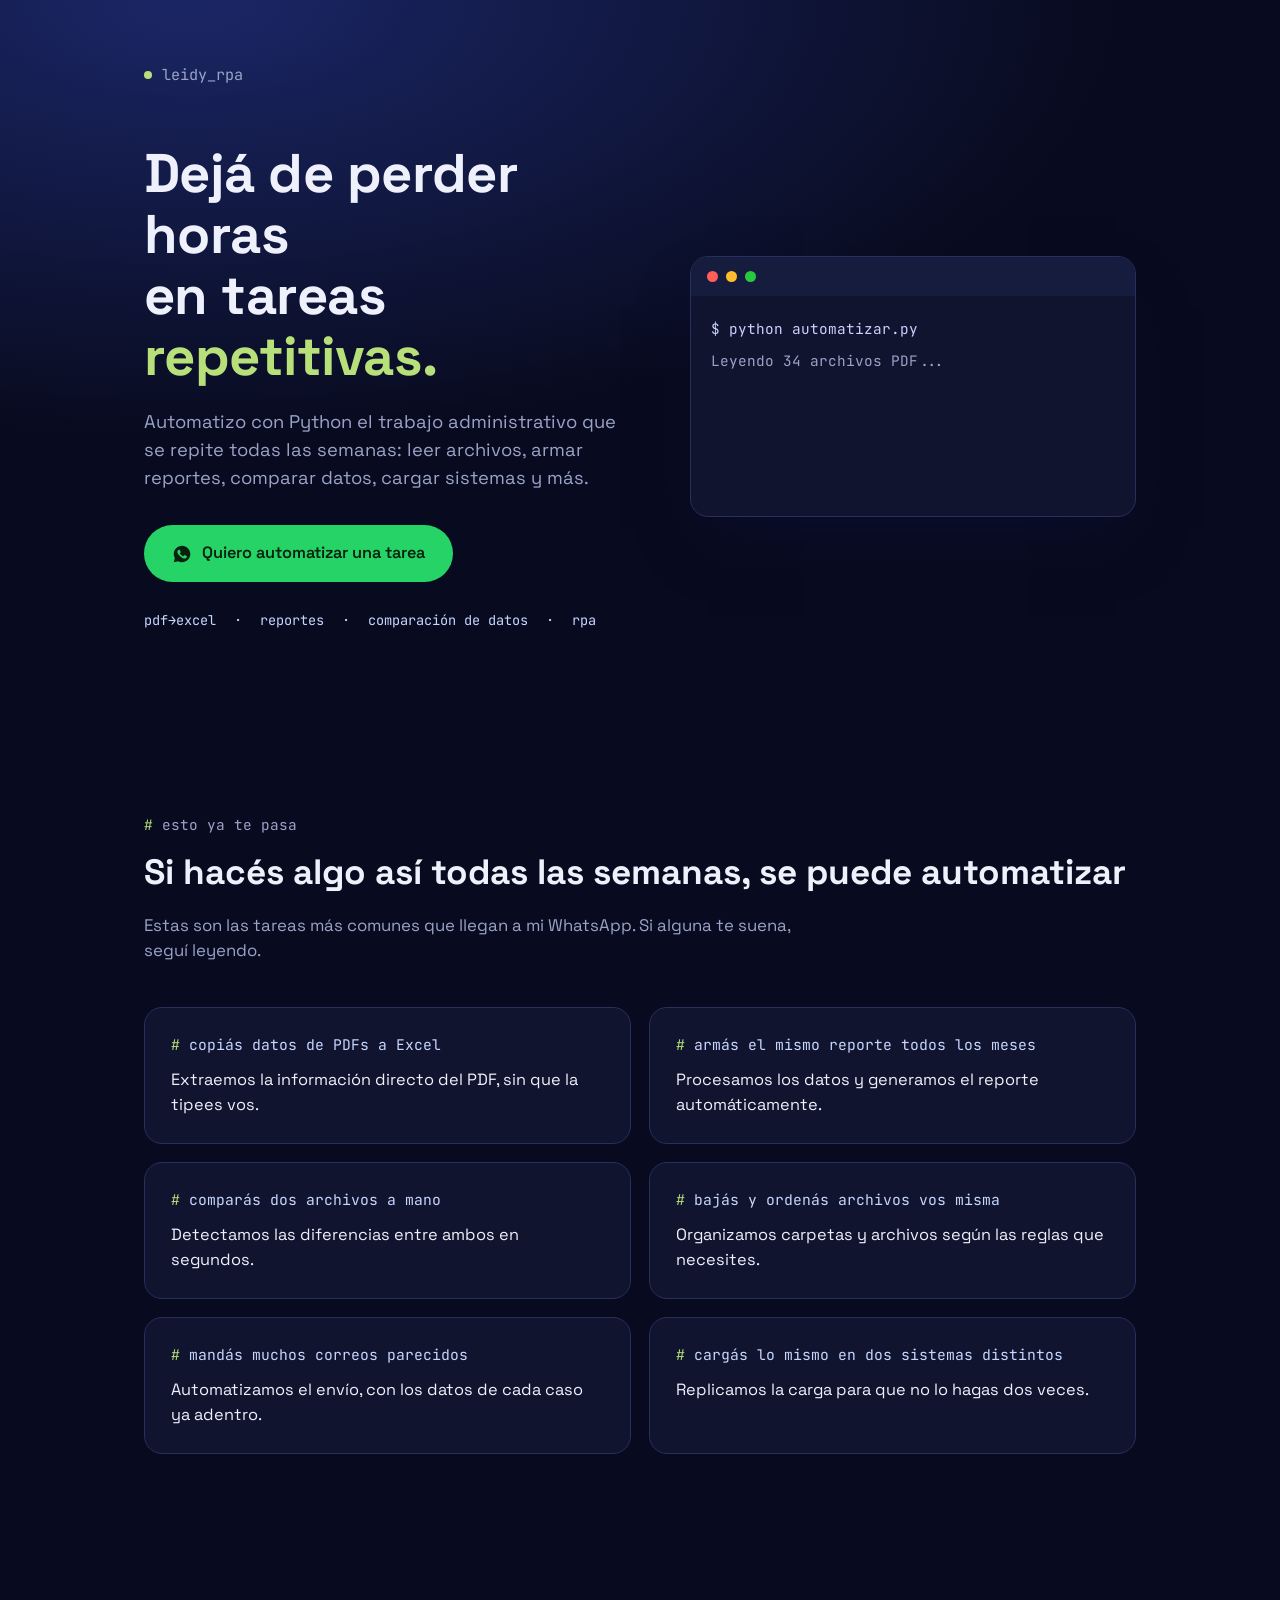
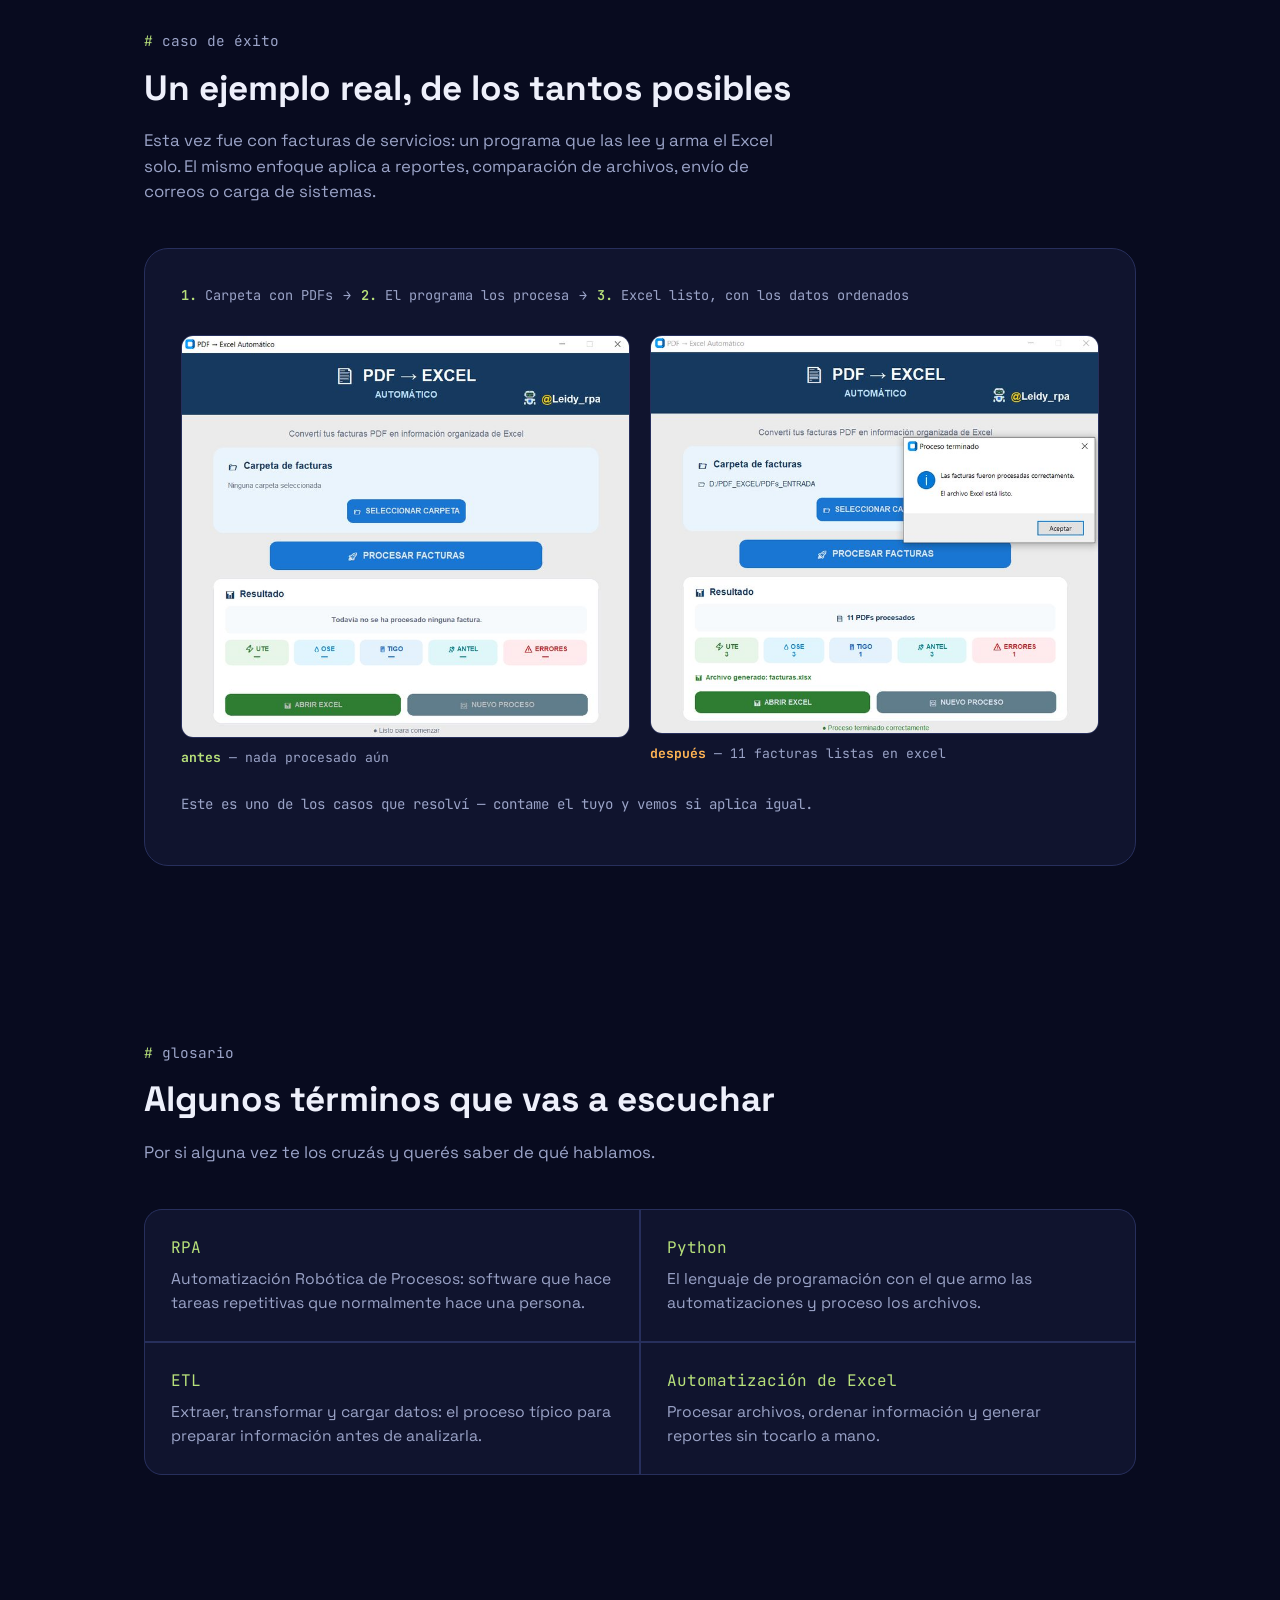
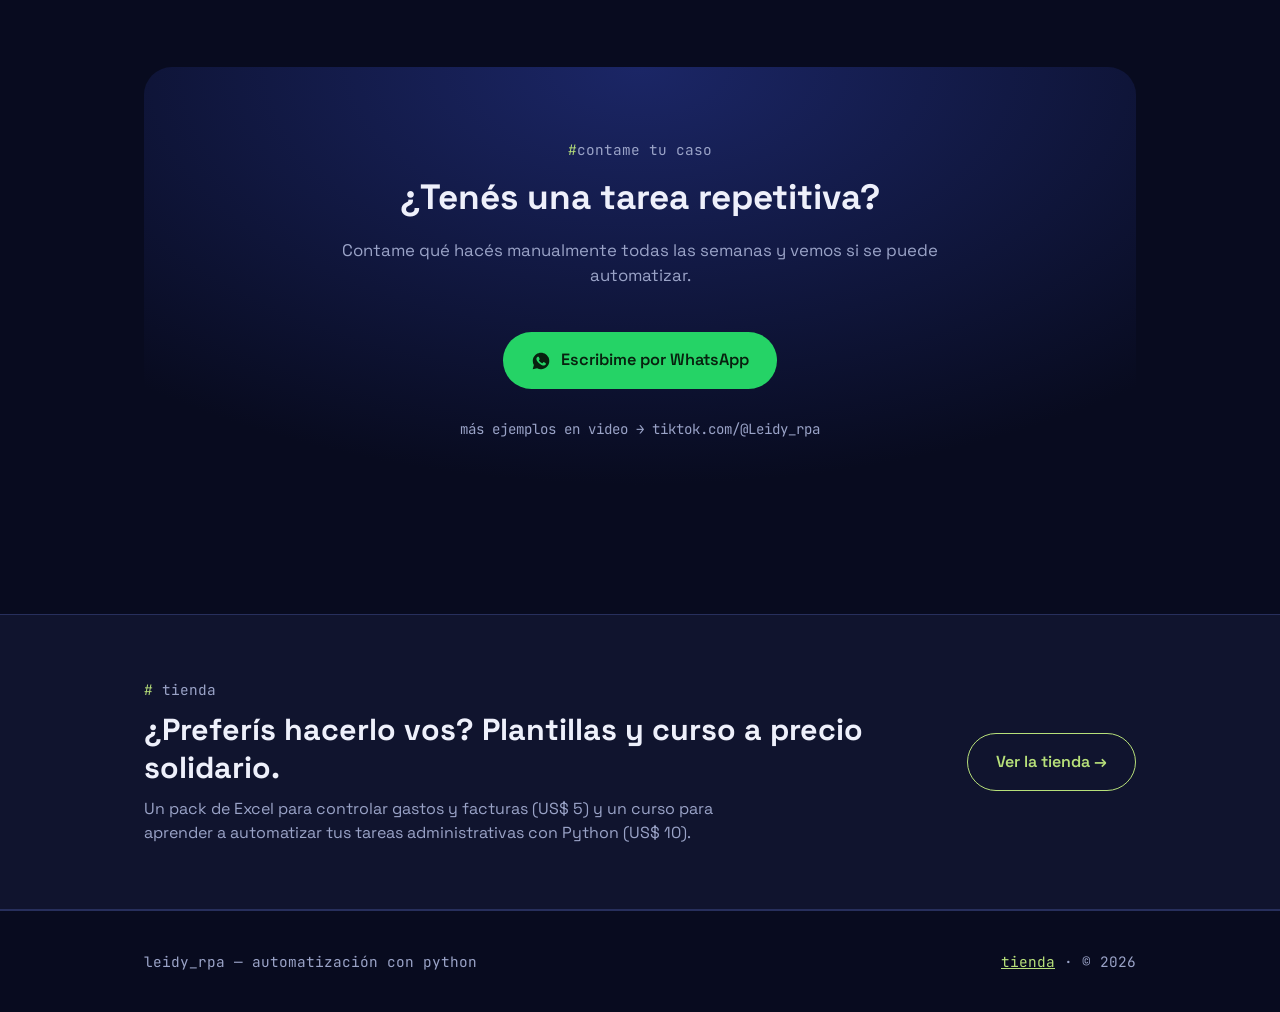
==== commit be80dd9b: "Add files via upload" ====
--- a/index.html
+++ b/index.html
@@ -41,6 +41,18 @@
   .wrap{max-width:1040px; margin:0 auto; padding:0 24px;}
   section{padding:88px 0;}
 
+
+  /* ---------- Tienda (franja que lleva a la tienda) ---------- */
+  .tienda-band{padding:64px 0; border-top:1px solid var(--line); border-bottom:1px solid var(--line); background:var(--bg-panel);}
+  .tienda-band .wrap{display:flex; flex-wrap:wrap; align-items:center; justify-content:space-between; gap:24px;}
+  .tienda-band .tb-text{flex:1 1 380px; min-width:0;}
+  .tienda-band .section-tag{margin:0 0 10px;}
+  .tienda-band h2{font-size:clamp(1.4rem,3vw,1.9rem); margin:0 0 10px; line-height:1.25;}
+  .tienda-band p{color:var(--text-muted); margin:0; max-width:60ch;}
+  .btn-tienda{display:inline-flex; align-items:center; gap:8px; background:transparent; color:var(--green); border:1px solid var(--green); font-weight:600; padding:16px 28px; border-radius:999px; text-decoration:none; transition:background .15s ease, color .15s ease;}
+  .btn-tienda:hover{background:var(--green); color:#0b1a05;}
+  footer a{color:var(--green);}
+
   /* ---------- Botones ---------- */
   .btn{
     display:inline-flex; align-items:center; gap:10px;
@@ -399,10 +411,21 @@
   </div>
 </section>
 
+<section class="tienda-band" id="tienda">
+  <div class="wrap">
+    <div class="tb-text">
+      <p class="section-tag">tienda</p>
+      <h2>¿Preferís hacerlo vos? Plantillas y curso a precio solidario.</h2>
+      <p>Un pack de Excel para controlar gastos y facturas (US$ 5) y un curso para aprender a automatizar tus tareas administrativas con Python (US$ 10).</p>
+    </div>
+    <a class="btn-tienda" href="https://ladydlozada.github.io/leidyrpa/tienda/">Ver la tienda →</a>
+  </div>
+</section>
+
 <footer>
   <div class="wrap">
     <div class="mono">leidy_rpa — automatización con python</div>
-    <div class="mono">© 2026</div>
+    <div class="mono"><a href="https://ladydlozada.github.io/leidyrpa/tienda/">tienda</a> · © 2026</div>
   </div>
 </footer>
 
